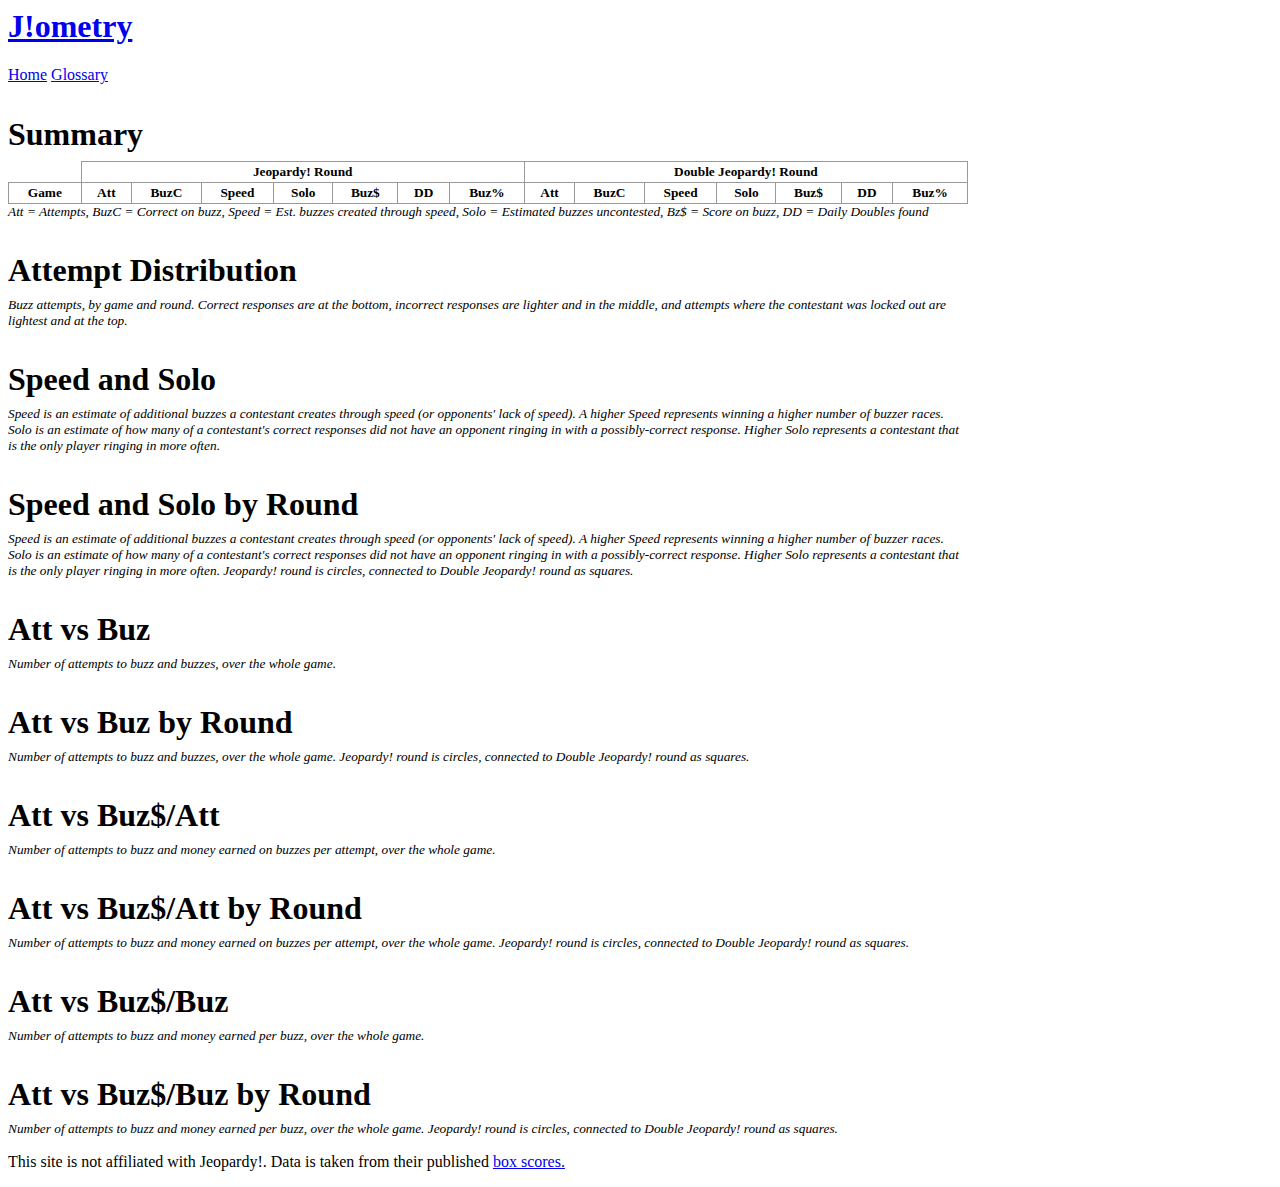
==== contestant.html @ 62208f80 "Change some graphs" ====
<html>
    <head>
        <title>J!ometry: Daily Jeopardy Visualizations</title>
        <meta charset="utf-8">
        <link rel="stylesheet" href="https://fonts.googleapis.com/css2?family=Roboto">
        <link rel="stylesheet" href="css/site.css"></link>
        <link rel="stylesheet" href="css/season.css"></link>
        <script src="/js/d3/d3.v7.min.js"></script>
        <script src="/js/util/util.v1.js"></script>
        <script src="/js/graphs/full_game_scatter.v1.js"></script>
        <script src="/js/graphs/by_round_scatter.v1.js"></script>
        <script src="/js/util/shared_graph_productiion.v1.js"></script>
    </head>
    <body>
        <h1><a href="index.html">J!ometry</a></h1>
        <div>
            <a href="/index.html">Home</a>&nbsp;<a href="/glossary.html">Glossary</a>
        </div>
        <div class="section">
            <h1><span id="contestant-id"></span> <span id="season-id"></span> Summary</h1>
            <div id="season-contestant-summary">
                <table>
                    <thead>
                        <tr>
                            <th colspan="1" class="empty"></th>
                            <th colspan="7">Jeopardy! Round</th>
                            <th colspan="7">Double Jeopardy! Round</th>
                        </tr>
                        <tr>
                            <th>Game</th>
                            <th>Att</th>
                            <th>BuzC</th>
                            <th>Speed</th>
                            <th>Solo</th>
                            <th>Buz$</th>
                            <th>DD</th>
                            <th>Buz%</th>
                            <th>Att</th>
                            <th>BuzC</th>
                            <th>Speed</th>
                            <th>Solo</th>
                            <th>Buz$</th>
                            <th>DD</th>
                            <th>Buz%</th>
                        </tr>
                    </thead>
                    <tbody></tbody>
                </table>
            </div>
            <div class="graph-description">
                Att = Attempts, BuzC = Correct on buzz,
                Speed = Est. buzzes created through speed, Solo = Estimated buzzes uncontested,
                Bz$ = Score on buzz, DD = Daily Doubles found
            </div>
        </div>
        <div class="section">
            <h1>Attempt Distribution</h1>
            <div class="graph-description">
                Buzz attempts, by game and round. Correct responses are at the bottom, incorrect responses are lighter and
                in the middle, and attempts where the contestant was locked out are lightest and at the top.
            </div>
            <div id="bar-attempts"></div>
        </div>
        <div class="section">
            <h1>Speed and Solo</h1>
            <div class="graph-description">
                Speed is an estimate of additional buzzes a contestant creates through speed (or opponents' lack of speed). A
                higher Speed represents winning a higher number of buzzer races. Solo is an estimate of how many
                of a contestant's correct responses did not have an opponent ringing in with a possibly-correct response.
                Higher Solo represents a contestant that is the only player ringing in more often.
            </div>
            <div id="scatter-speed-solo-game"></div>
        </div>
        <div class="section">
            <h1>Speed and Solo by Round</h1>
            <div class="graph-description">
                Speed is an estimate of additional buzzes a contestant creates through speed (or opponents' lack of speed). A
                higher Speed represents winning a higher number of buzzer races. Solo is an estimate of how many
                of a contestant's correct responses did not have an opponent ringing in with a possibly-correct response.
                Higher Solo represents a contestant that is the only player ringing in more often. Jeopardy! round
                is circles, connected to Double Jeopardy! round as squares.
            </div>
            <div id="scatter-speed-solo-combined"></div>
        </div>
        <div class="section">
            <h1>Att vs Buz</h1>
            <div class="graph-description">
                Number of attempts to buzz and buzzes, over the whole game.
            </div>
            <div id="scatter-att-buzz"></div>
        </div>
        <div class="section">
            <h1>Att vs Buz by Round</h1>
            <div class="graph-description">
                Number of attempts to buzz and buzzes, over the whole game. Jeopardy! round
                is circles, connected to Double Jeopardy! round as squares.
            </div>
            <div id="scatter-att-buzz-by-round"></div>
        </div>
        <div class="section">
            <h1>Att vs Buz$/Att</h1>
            <div class="graph-description">
                Number of attempts to buzz and money earned on buzzes per attempt, over the whole game.
            </div>
            <div id="scatter-att-score-att"></div>
        </div>
        <div class="section">
            <h1>Att vs Buz$/Att by Round</h1>
            <div class="graph-description">
                Number of attempts to buzz and money earned on buzzes per attempt, over the whole game. Jeopardy! round
                is circles, connected to Double Jeopardy! round as squares.
            </div>
            <div id="scatter-att-score-att-by-round"></div>
        </div>
        <div class="section">
            <h1>Att vs Buz$/Buz</h1>
            <div class="graph-description">
                Number of attempts to buzz and money earned per buzz, over the whole game.
            </div>
            <div id="scatter-att-score-buzz"></div>
        </div>
        <div class="section">
            <h1>Att vs Buz$/Buz by Round</h1>
            <div class="graph-description">
                Number of attempts to buzz and money earned per buzz, over the whole game. Jeopardy! round
                is circles, connected to Double Jeopardy! round as squares.
            </div>
            <div id="scatter-att-score-buzz-by-round"></div>
        </div>
        <div id="footer">
            <p>This site is not affiliated with Jeopardy!. Data is taken from their published <a href="https://www.jeopardy.com/jbuzz/news-events/jeopardy-daily-box-scores">box scores.</a></p>
        </div>
        <script type="text/javascript">
            var seasonId = new URLSearchParams(window.location.search).get('season');
            var seasonAverageLabel = "All " + seasonId + " Average";
            var contestantId = new URLSearchParams(window.location.search).get('contestant');
            d3.select("#contestant-id")
                .data([contestantId])
                .text(d => d);
            d3.select("#season-id")
                .data([seasonId])
                .text(d => d);
            d3.csv(csvUrlForSeason(seasonId)).then(function(data) {
                //Baseline for graphs
                var margin = {top: 20, right: 20, bottom: 50, left: 70},
                    width = 960 - margin.left - margin.right,
                    height = 500 - margin.top - margin.bottom;

                //Data transformations
                data.forEach(function(d) {
                    d['Date'] = csvDateParse(d['Date']);
                    d['J! Buzz %'] = 100.0 * d['J! Buzzes'] / d['J! Attempts'];
                    d['DJ! Buzz %'] = 100.0 * d['DJ! Buzzes'] / d['DJ! Attempts'];
                    d['Total Buzz %'] = 100.0 * d['Total Buzz'] / d['Total Attempt'];
                });
                data.forEach(function(d) {
                    d['highlightContestant'] = contestantId === d['Contestant'];
                });

                //Graphics functions
                var highlightColor = '#0072B2';
                var secondaryHighlightColor = '#009E73';
                var colorFunction = function(d) {
                    if (d['highlightContestant']) {
                        return highlightColor;
                    } else {
                        return "black";
                    }
                };
                var opacityFunction = function(d) {
                    if (d['highlightContestant']) {
                        return 1;
                    } else {
                        return 0.1;
                    }
                };
                var labelFunction = function(d) {
                    return "";
                };


                //Summary table
                var summaryData = Array.from(
                    d3.group(d3.filter(data, d => d['highlightContestant']), d => d['Game Id']),
                    ([gameId, gameData]) => ({
                        'Game Id': gameId,
                        'Date': gameData[0]['Date'],
                        'J! Attempts': +gameData[0]['J! Attempts'],
                        'J! Buzzes': +gameData[0]['J! Buzzes'],
                        'J! Correct on Buzz': +gameData[0]['J! Correct on Buzz'],
                        'J! Expected Buzz Difference': +gameData[0]['J! Expected Buzz Difference'],
                        'J! Exp Uncontested': +gameData[0]['J! Exp Uncontested'],
                        'J! Score on Buzz': +gameData[0]['J! Score on Buzz'],
                        'J! DDs found': +gameData[0]['J! DDs found'],
                        'J! Buzz %': +gameData[0]['J! Buzz %'],
                        'DJ! Attempts': +gameData[0]['DJ! Attempts'],
                        'DJ! Buzzes': +gameData[0]['DJ! Buzzes'],
                        'DJ! Correct on Buzz': +gameData[0]['DJ! Correct on Buzz'],
                        'DJ! Expected Buzz Difference': +gameData[0]['DJ! Expected Buzz Difference'],
                        'DJ! Exp Uncontested': +gameData[0]['DJ! Exp Uncontested'],
                        'DJ! Score on Buzz': +gameData[0]['DJ! Score on Buzz'],
                        'DJ! DDs found': +gameData[0]['DJ! DDs found'],
                        'DJ! Buzz %': +gameData[0]['DJ! Buzz %'],
                        'Data': gameData
                    }));
                summaryData.sort(function(a,b) { return a['Game Id'] - b['Game Id']; });

                var contestantAverageLabel = "Average";
                var contestantAverageSummary = {
                    'Game Id': contestantAverageLabel,
                    'J! Attempts': (d3.map(summaryData, cd => (+cd['J! Attempts'])).reduce((a, b) => a + b) / summaryData.length).toFixed(1),
                    'J! Buzzes': (d3.map(summaryData, cd => (+cd['J! Buzzes'])).reduce((a, b) => a + b) / summaryData.length).toFixed(1),
                    'J! Correct on Buzz': (d3.map(summaryData, cd => (+cd['J! Correct on Buzz'])).reduce((a, b) => a + b) / summaryData.length).toFixed(1),
                    'J! Expected Buzz Difference': (d3.map(summaryData, cd => (+cd['J! Expected Buzz Difference'])).reduce((a, b) => a + b) / summaryData.length).toFixed(1),
                    'J! Exp Uncontested': (d3.map(summaryData, cd => (+cd['J! Exp Uncontested'])).reduce((a, b) => a + b) / summaryData.length),
                    'J! Score on Buzz': (d3.map(summaryData, cd => (+cd['J! Score on Buzz'])).reduce((a, b) => a + b) / summaryData.length).toFixed(0),
                    'J! DDs found': (d3.map(summaryData, cd => (+cd['J! DDs found'])).reduce((a, b) => a + b) / summaryData.length).toFixed(1),
                    'J! Buzz %': 100.0 * d3.map(summaryData, cd => (+cd['J! Buzzes'])).reduce((a, b) => a + b) / d3.map(summaryData, cd => (+cd['J! Attempts'])).reduce((a, b) => a + b),
                    'DJ! Attempts': (d3.map(summaryData, cd => (+cd['DJ! Attempts'])).reduce((a, b) => a + b) / summaryData.length).toFixed(1),
                    'DJ! Buzzes': (d3.map(summaryData, cd => (+cd['DJ! Buzzes'])).reduce((a, b) => a + b) / summaryData.length).toFixed(1),
                    'DJ! Correct on Buzz': (d3.map(summaryData, cd => (+cd['DJ! Correct on Buzz'])).reduce((a, b) => a + b) / summaryData.length).toFixed(1),
                    'DJ! Expected Buzz Difference': (d3.map(summaryData, cd => (+cd['DJ! Expected Buzz Difference'])).reduce((a, b) => a + b) / summaryData.length).toFixed(1),
                    'DJ! Exp Uncontested': (d3.map(summaryData, cd => (+cd['DJ! Exp Uncontested'])).reduce((a, b) => a + b) / summaryData.length),
                    'DJ! Score on Buzz': (d3.map(summaryData, cd => (+cd['DJ! Score on Buzz'])).reduce((a, b) => a + b) / summaryData.length).toFixed(0),
                    'DJ! DDs found': (d3.map(summaryData, cd => (+cd['DJ! DDs found'])).reduce((a, b) => a + b) / summaryData.length).toFixed(1),
                    'DJ! Buzz %': 100.0 * d3.map(summaryData, cd => (+cd['DJ! Buzzes'])).reduce((a, b) => a + b) / d3.map(summaryData, cd => (+cd['DJ! Attempts'])).reduce((a, b) => a + b)
                };
                var seasonAverageSummary = {
                    'Game Id': seasonAverageLabel,
                    'J! Attempts': (d3.map(data, cd => (+cd['J! Attempts'])).reduce((a, b) => a + b) / data.length).toFixed(1),
                    'J! Buzzes': (d3.map(data, cd => (+cd['J! Buzzes'])).reduce((a, b) => a + b) / data.length).toFixed(1),
                    'J! Correct on Buzz': (d3.map(data, cd => (+cd['J! Correct on Buzz'])).reduce((a, b) => a + b) / data.length).toFixed(1),
                    'J! Expected Buzz Difference': (d3.map(data, cd => (+cd['J! Expected Buzz Difference'])).reduce((a, b) => a + b) / data.length).toFixed(1),
                    'J! Exp Uncontested': (d3.map(data, cd => (+cd['J! Exp Uncontested'])).reduce((a, b) => a + b) / data.length),
                    'J! Score on Buzz': (d3.map(data, cd => (+cd['J! Score on Buzz'])).reduce((a, b) => a + b) / data.length).toFixed(0),
                    'J! DDs found': (d3.map(data, cd => (+cd['J! DDs found'])).reduce((a, b) => a + b) / data.length).toFixed(1),
                    'J! Buzz %': 100.0 * d3.map(data, cd => (+cd['J! Buzzes'])).reduce((a, b) => a + b) / d3.map(data, cd => (+cd['J! Attempts'])).reduce((a, b) => a + b),
                    'DJ! Attempts': (d3.map(data, cd => (+cd['DJ! Attempts'])).reduce((a, b) => a + b) / data.length).toFixed(1),
                    'DJ! Buzzes': (d3.map(data, cd => (+cd['DJ! Buzzes'])).reduce((a, b) => a + b) / data.length).toFixed(1),
                    'DJ! Correct on Buzz': (d3.map(data, cd => (+cd['DJ! Correct on Buzz'])).reduce((a, b) => a + b) / data.length).toFixed(1),
                    'DJ! Expected Buzz Difference': (d3.map(data, cd => (+cd['DJ! Expected Buzz Difference'])).reduce((a, b) => a + b) / data.length).toFixed(1),
                    'DJ! Exp Uncontested': (d3.map(data, cd => (+cd['DJ! Exp Uncontested'])).reduce((a, b) => a + b) / data.length),
                    'DJ! Score on Buzz': (d3.map(data, cd => (+cd['DJ! Score on Buzz'])).reduce((a, b) => a + b) / data.length).toFixed(0),
                    'DJ! DDs found': (d3.map(data, cd => (+cd['DJ! DDs found'])).reduce((a, b) => a + b) / data.length).toFixed(1),
                    'DJ! Buzz %': 100.0 * d3.map(data, cd => (+cd['DJ! Buzzes'])).reduce((a, b) => a + b) / d3.map(data, cd => (+cd['DJ! Attempts'])).reduce((a, b) => a + b)
                };

                var summaryDataWithAverage = summaryData.concat([contestantAverageSummary, seasonAverageSummary]);

                var summaryTr = d3.select("#season-contestant-summary table tbody")
                    .selectAll("tr")
                    .data(summaryDataWithAverage)
                    .enter()
                    .append("tr");
                summaryTr.selectAll("td")
                    .data(function(d,i) {
                        return [
                            (d['Game Id'] === contestantAverageLabel || d['Game Id'] === seasonAverageLabel) ? d['Game Id'] : '<a href="game.html?season=' + seasonId + '&game_id=' + d['Game Id'] + '">#' + d['Game Id'] + '</a>&nbsp;' + dateFormat(d['Date']),
                            d['J! Attempts'],
                            d['J! Correct on Buzz'],
                            (+d['J! Expected Buzz Difference'] > 0 ? "+" : "") + (+d['J! Expected Buzz Difference']).toFixed(1),
                            (+d['J! Exp Uncontested']).toFixed(1),
                            d['J! Score on Buzz'],
                            d['J! DDs found'],
                            d['J! Buzz %'].toFixed(1),
                            d['DJ! Attempts'],
                            d['DJ! Correct on Buzz'],
                            (+d['DJ! Expected Buzz Difference'] > 0 ? "+" : "") + (+d['DJ! Expected Buzz Difference']).toFixed(1),
                            (+d['DJ! Exp Uncontested']).toFixed(1),
                            d['DJ! Score on Buzz'],
                            d['DJ! DDs found'],
                            d['DJ! Buzz %'].toFixed(1)
                        ];
                    })
                    .enter()
                    .append("td")
                    .html(d => d);

                renderSharedGraphs(data,
                    colorFunction, opacityFunction, labelFunction,
                    [contestantId], highlightColor,
                    width, height, margin);


                //Attempt Distribution
                var summaryColorFunction = function(d) {
                    if (d['Game Id'] === contestantAverageLabel) {
                        return secondaryHighlightColor;
                    } else if (d['Game Id'] === seasonAverageLabel) {
                        return "black";
                    } else {
                        return highlightColor;
                    }
                }

                svg = d3.select("#bar-attempts").append("svg")
                                .attr("width", width + margin.left + margin.right)
                                .attr("height", height + margin.top + margin.bottom)
                            .append("g")
                            .attr("transform",
                                "translate(" + margin.left + "," + margin.top + ")");
                var x = d3.scaleBand()
                    .domain(['J!', 'DJ!'])
                    .range([0, width])
                    .padding([0.2]);
                var y = d3.scaleLinear().range([height, 0]);
                y.domain([0, 30]);
                svg.append("g")
                    .attr("transform", "translate(0," + height + ")")
                    .call(d3.axisBottom(x).tickSize(0));
                svg.append("g")
                    .call(d3.axisLeft(y));
                svg.append("text")
                    .attr("transform", "rotate(-90)")
                    .attr("y", 0 - margin.left)
                    .attr("x",0 - (height / 2))
                    .attr("dy", "1em")
                    .style("text-anchor", "middle")
                    .text("Correct");  

                var xSubgroup = d3.scaleBand()
                    .domain(d3.map(summaryDataWithAverage, d => d['Game Id']))
                    .range([0, x.bandwidth()])
                    .padding([0.05]);

                var jG = svg.append('g')
                    .attr("transform", function(d) { return "translate(" + x('J!') + ",0)"; });
                var jGCorrectG = jG.append('g');
                var jGIncorrectG = jG.append('g');
                var jGLockedG = jG.append('g');
                jGCorrectG.selectAll('rect')
                    .data(summaryDataWithAverage)
                    .enter()
                    .append('rect')
                    .attr('x', function(d) { return xSubgroup(d['Game Id']); })
                    .attr('y', function(d) { return y(d['J! Correct on Buzz']); })
                    .attr("width", xSubgroup.bandwidth())
                    .attr("height", function(d) { return height - y(d['J! Correct on Buzz']); })
                    .attr("fill", summaryColorFunction);
                jGIncorrectG.selectAll('rect')
                    .data(summaryDataWithAverage)
                    .enter()
                    .append('rect')
                    .attr('x', function(d) { return xSubgroup(d['Game Id']); })
                    .attr('y', function(d) { return y(d['J! Buzzes']); })
                    .attr("width", xSubgroup.bandwidth())
                    .attr("height", function(d) { return height - y(d['J! Buzzes'] - d['J! Correct on Buzz']); })
                    .attr("fill", summaryColorFunction)
                    .attr("opacity", 0.7);
                jGLockedG.selectAll('rect')
                    .data(summaryDataWithAverage)
                    .enter()
                    .append('rect')
                    .attr('x', function(d) { return xSubgroup(d['Game Id']); })
                    .attr('y', function(d) { return y(d['J! Attempts']); })
                    .attr("width", xSubgroup.bandwidth())
                    .attr("height", function(d) { return height - y(d['J! Attempts'] - d['J! Buzzes']); })
                    .attr("fill", summaryColorFunction)
                    .attr("opacity", 0.3);
                jG.selectAll('text')
                    .data(summaryDataWithAverage)
                    .enter()
                    .append('text')
                    .attr('x', function(d) { return xSubgroup(d['Game Id']) + 5; })
                    .attr('y', function(d) { return y(d['J! Attempts']); })
                    .attr('transform', function(d) { return 'rotate(-45, ' + (xSubgroup(d['Game Id']) + 5) + ',' + y(d['J! Attempts']) + ')'; })
                    .text(d => ((d['Game Id'] === contestantAverageLabel || d['Game Id'] === seasonAverageLabel) ? '' : '#') + d['Game Id']);

                var djG = svg.append('g')
                    .attr("transform", function(d) { return "translate(" + x('DJ!') + ",0)"; });
                var djGCorrectG = djG.append('g');
                var djGIncorrectG = djG.append('g');
                var djGLockedG = djG.append('g');
                djGCorrectG.selectAll('rect')
                    .data(summaryDataWithAverage)
                    .enter()
                    .append('rect')
                    .attr('x', function(d) { return xSubgroup(d['Game Id']); })
                    .attr('y', function(d) { return y(d['DJ! Correct on Buzz']); })
                    .attr("width", xSubgroup.bandwidth())
                    .attr("height", function(d) { return height - y(d['DJ! Correct on Buzz']); })
                    .attr("fill", summaryColorFunction);
                djGIncorrectG.selectAll('rect')
                    .data(summaryDataWithAverage)
                    .enter()
                    .append('rect')
                    .attr('x', function(d) { return xSubgroup(d['Game Id']); })
                    .attr('y', function(d) { return y(d['DJ! Buzzes']); })
                    .attr("width", xSubgroup.bandwidth())
                    .attr("height", function(d) { return height - y(d['DJ! Buzzes'] - d['DJ! Correct on Buzz']); })
                    .attr("fill", summaryColorFunction)
                    .attr("opacity", 0.7);
                djGLockedG.selectAll('rect')
                    .data(summaryDataWithAverage)
                    .enter()
                    .append('rect')
                    .attr('x', function(d) { return xSubgroup(d['Game Id']); })
                    .attr('y', function(d) { return y(d['DJ! Attempts']); })
                    .attr("width", xSubgroup.bandwidth())
                    .attr("height", function(d) { return height - y(d['DJ! Attempts'] - d['DJ! Buzzes']); })
                    .attr("fill", summaryColorFunction)
                    .attr("opacity", 0.3);
                djG.selectAll('text')
                    .data(summaryDataWithAverage)
                    .enter()
                    .append('text')
                    .attr('x', function(d) { return xSubgroup(d['Game Id']) + 5; })
                    .attr('y', function(d) { return y(d['DJ! Attempts']); })
                    .attr('transform', function(d) { return 'rotate(-45, ' + (xSubgroup(d['Game Id']) + 5) + ',' + y(d['DJ! Attempts']) + ')'; })
                    .text(d => ((d['Game Id'] === contestantAverageLabel || d['Game Id'] === seasonAverageLabel) ? '' : '#') + d['Game Id']);


            });
        </script>
    </body>
</html>
---- css/season.css ----
.section h1 {
    margin-top: 1em;
    margin-bottom: 0.25em;
}

.section .graph-description {
    font-size: smaller;
    font-style: italic;
    max-width: 960px;
}

#season-contestant-summary table {
    width: 960px;
    border-collapse: collapse;
    font-size: smaller;
}

#season-contestant-summary table th, #season-contestant-summary table td {
    padding: 2px 8px;
    border: 1px solid #999999;
}

#season-contestant-summary table th.empty {
    border: 0;
}

#season-contestant-summary table td {
    text-align: right;
}

#season-contestant-summary table td:first-child {
    text-align: left;
    width: 20%;
}
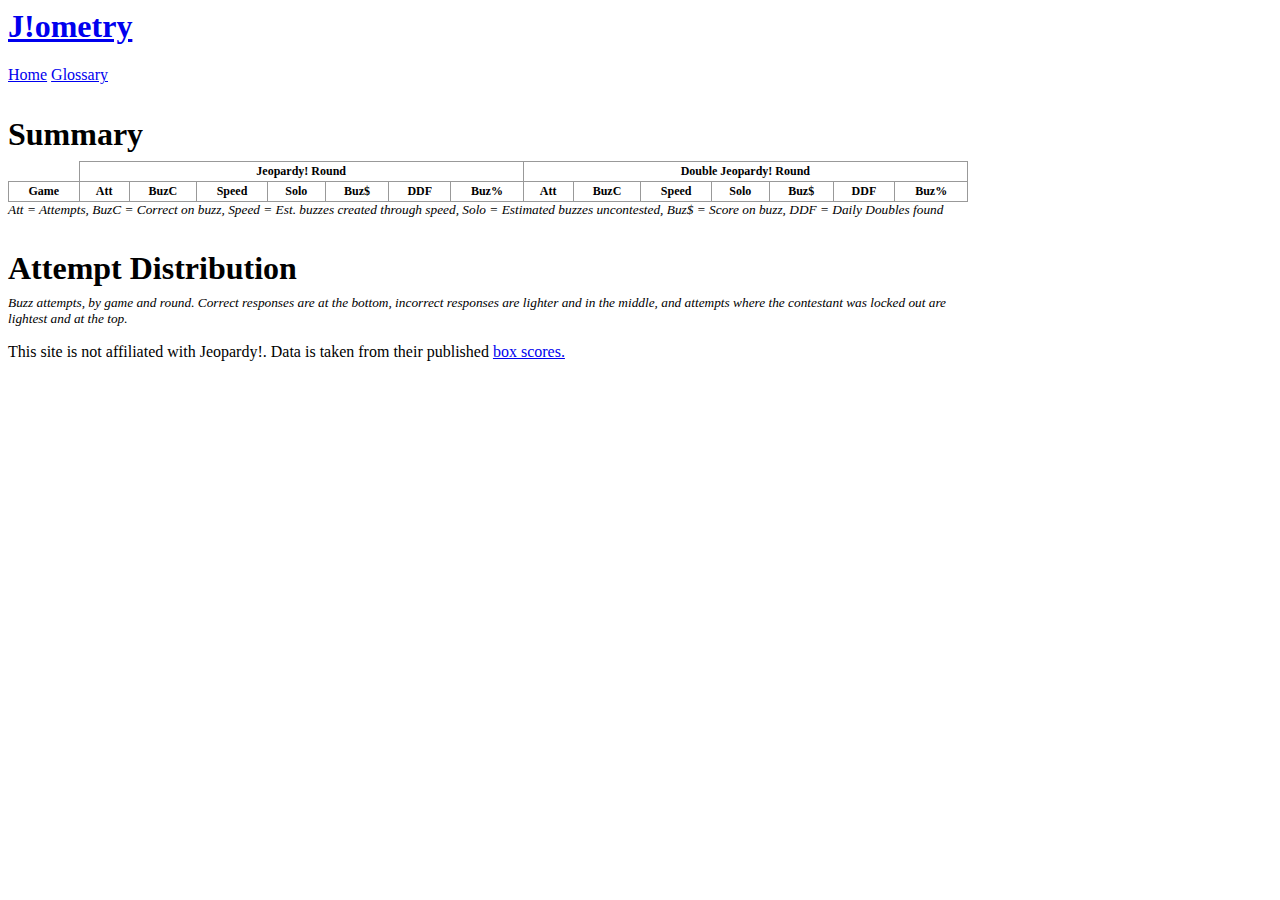
==== commit 362a3ef5: "Fix captioning of table metrics" ====
--- a/contestant.html
+++ b/contestant.html
@@ -9,7 +9,7 @@
         <script src="/js/util/util.v1.js"></script>
         <script src="/js/graphs/full_game_scatter.v1.js"></script>
         <script src="/js/graphs/by_round_scatter.v1.js"></script>
-        <script src="/js/util/shared_graph_productiion.v1.js"></script>
+        <script src="/js/util/shared_graph_production.v2.js"></script>
     </head>
     <body>
         <h1><a href="index.html">J!ometry</a></h1>
@@ -33,14 +33,14 @@
                             <th>Speed</th>
                             <th>Solo</th>
                             <th>Buz$</th>
-                            <th>DD</th>
+                            <th>DDF</th>
                             <th>Buz%</th>
                             <th>Att</th>
                             <th>BuzC</th>
                             <th>Speed</th>
                             <th>Solo</th>
                             <th>Buz$</th>
-                            <th>DD</th>
+                            <th>DDF</th>
                             <th>Buz%</th>
                         </tr>
                     </thead>
@@ -50,7 +50,7 @@
             <div class="graph-description">
                 Att = Attempts, BuzC = Correct on buzz,
                 Speed = Est. buzzes created through speed, Solo = Estimated buzzes uncontested,
-                Bz$ = Score on buzz, DD = Daily Doubles found
+                Buz$ = Score on buzz, DDF = Daily Doubles found
             </div>
         </div>
         <div class="section">
@@ -61,72 +61,13 @@
             </div>
             <div id="bar-attempts"></div>
         </div>
-        <div class="section">
-            <h1>Speed and Solo</h1>
-            <div class="graph-description">
-                Speed is an estimate of additional buzzes a contestant creates through speed (or opponents' lack of speed). A
-                higher Speed represents winning a higher number of buzzer races. Solo is an estimate of how many
-                of a contestant's correct responses did not have an opponent ringing in with a possibly-correct response.
-                Higher Solo represents a contestant that is the only player ringing in more often.
-            </div>
-            <div id="scatter-speed-solo-game"></div>
-        </div>
-        <div class="section">
-            <h1>Speed and Solo by Round</h1>
-            <div class="graph-description">
-                Speed is an estimate of additional buzzes a contestant creates through speed (or opponents' lack of speed). A
-                higher Speed represents winning a higher number of buzzer races. Solo is an estimate of how many
-                of a contestant's correct responses did not have an opponent ringing in with a possibly-correct response.
-                Higher Solo represents a contestant that is the only player ringing in more often. Jeopardy! round
-                is circles, connected to Double Jeopardy! round as squares.
-            </div>
-            <div id="scatter-speed-solo-combined"></div>
-        </div>
-        <div class="section">
-            <h1>Att vs Buz</h1>
-            <div class="graph-description">
-                Number of attempts to buzz and buzzes, over the whole game.
-            </div>
-            <div id="scatter-att-buzz"></div>
-        </div>
-        <div class="section">
-            <h1>Att vs Buz by Round</h1>
-            <div class="graph-description">
-                Number of attempts to buzz and buzzes, over the whole game. Jeopardy! round
-                is circles, connected to Double Jeopardy! round as squares.
-            </div>
-            <div id="scatter-att-buzz-by-round"></div>
-        </div>
-        <div class="section">
-            <h1>Att vs Buz$/Att</h1>
-            <div class="graph-description">
-                Number of attempts to buzz and money earned on buzzes per attempt, over the whole game.
-            </div>
-            <div id="scatter-att-score-att"></div>
-        </div>
-        <div class="section">
-            <h1>Att vs Buz$/Att by Round</h1>
-            <div class="graph-description">
-                Number of attempts to buzz and money earned on buzzes per attempt, over the whole game. Jeopardy! round
-                is circles, connected to Double Jeopardy! round as squares.
-            </div>
-            <div id="scatter-att-score-att-by-round"></div>
-        </div>
-        <div class="section">
-            <h1>Att vs Buz$/Buz</h1>
-            <div class="graph-description">
-                Number of attempts to buzz and money earned per buzz, over the whole game.
-            </div>
-            <div id="scatter-att-score-buzz"></div>
-        </div>
-        <div class="section">
-            <h1>Att vs Buz$/Buz by Round</h1>
-            <div class="graph-description">
-                Number of attempts to buzz and money earned per buzz, over the whole game. Jeopardy! round
-                is circles, connected to Double Jeopardy! round as squares.
-            </div>
-            <div id="scatter-att-score-buzz-by-round"></div>
-        </div>
+        <div class="section" id="section-speed-solo"></div>
+        <div class="section" id="section-att-exp-buz"></div>
+        <div class="section" id="section-exp-buz-buz"></div>
+        <div class="section" id="section-exp-buz-buz-score"></div>
+        <div class="section" id="section-exp-buz-buz-score-per-buz"></div>
+        <div class="section" id="section-exp-buz-speed"></div>
+        <div class="section" id="section-exp-buz-solo"></div>
         <div id="footer">
             <p>This site is not affiliated with Jeopardy!. Data is taken from their published <a href="https://www.jeopardy.com/jbuzz/news-events/jeopardy-daily-box-scores">box scores.</a></p>
         </div>
@@ -149,9 +90,9 @@
                 //Data transformations
                 data.forEach(function(d) {
                     d['Date'] = csvDateParse(d['Date']);
-                    d['J! Buzz %'] = 100.0 * d['J! Buzzes'] / d['J! Attempts'];
-                    d['DJ! Buzz %'] = 100.0 * d['DJ! Buzzes'] / d['DJ! Attempts'];
-                    d['Total Buzz %'] = 100.0 * d['Total Buzz'] / d['Total Attempt'];
+                    d['JBuz%'] = 100.0 * d['JBuz'] / d['JAtt'];
+                    d['DJBuz%'] = 100.0 * d['DJBuz'] / d['DJAtt'];
+                    d['Buz%'] = 100.0 * d['Buz'] / d['Att'];
                 });
                 data.forEach(function(d) {
                     d['highlightContestant'] = contestantId === d['Contestant'];
@@ -185,22 +126,22 @@
                     ([gameId, gameData]) => ({
                         'Game Id': gameId,
                         'Date': gameData[0]['Date'],
-                        'J! Attempts': +gameData[0]['J! Attempts'],
-                        'J! Buzzes': +gameData[0]['J! Buzzes'],
-                        'J! Correct on Buzz': +gameData[0]['J! Correct on Buzz'],
-                        'J! Expected Buzz Difference': +gameData[0]['J! Expected Buzz Difference'],
-                        'J! Exp Uncontested': +gameData[0]['J! Exp Uncontested'],
-                        'J! Score on Buzz': +gameData[0]['J! Score on Buzz'],
-                        'J! DDs found': +gameData[0]['J! DDs found'],
-                        'J! Buzz %': +gameData[0]['J! Buzz %'],
-                        'DJ! Attempts': +gameData[0]['DJ! Attempts'],
-                        'DJ! Buzzes': +gameData[0]['DJ! Buzzes'],
-                        'DJ! Correct on Buzz': +gameData[0]['DJ! Correct on Buzz'],
-                        'DJ! Expected Buzz Difference': +gameData[0]['DJ! Expected Buzz Difference'],
-                        'DJ! Exp Uncontested': +gameData[0]['DJ! Exp Uncontested'],
-                        'DJ! Score on Buzz': +gameData[0]['DJ! Score on Buzz'],
-                        'DJ! DDs found': +gameData[0]['DJ! DDs found'],
-                        'DJ! Buzz %': +gameData[0]['DJ! Buzz %'],
+                        'JAtt': +gameData[0]['JAtt'],
+                        'JBuz': +gameData[0]['JBuz'],
+                        'JBuzC': +gameData[0]['JBuzC'],
+                        'JSpeed': +gameData[0]['JSpeed'],
+                        'JSolo': +gameData[0]['JSolo'],
+                        'JBuz$': +gameData[0]['JBuz$'],
+                        'JDDF': +gameData[0]['JDDF'],
+                        'JBuz%': +gameData[0]['JBuz%'],
+                        'DJAtt': +gameData[0]['DJAtt'],
+                        'DJBuz': +gameData[0]['DJBuz'],
+                        'DJBuzC': +gameData[0]['DJBuzC'],
+                        'DJSpeed': +gameData[0]['DJSpeed'],
+                        'DJSolo': +gameData[0]['DJSolo'],
+                        'DJBuz$': +gameData[0]['DJBuz$'],
+                        'DJDDF': +gameData[0]['DJDDF'],
+                        'DJBuz%': +gameData[0]['DJBuz%'],
                         'Data': gameData
                     }));
                 summaryData.sort(function(a,b) { return a['Game Id'] - b['Game Id']; });
@@ -208,41 +149,41 @@
                 var contestantAverageLabel = "Average";
                 var contestantAverageSummary = {
                     'Game Id': contestantAverageLabel,
-                    'J! Attempts': (d3.map(summaryData, cd => (+cd['J! Attempts'])).reduce((a, b) => a + b) / summaryData.length).toFixed(1),
-                    'J! Buzzes': (d3.map(summaryData, cd => (+cd['J! Buzzes'])).reduce((a, b) => a + b) / summaryData.length).toFixed(1),
-                    'J! Correct on Buzz': (d3.map(summaryData, cd => (+cd['J! Correct on Buzz'])).reduce((a, b) => a + b) / summaryData.length).toFixed(1),
-                    'J! Expected Buzz Difference': (d3.map(summaryData, cd => (+cd['J! Expected Buzz Difference'])).reduce((a, b) => a + b) / summaryData.length).toFixed(1),
-                    'J! Exp Uncontested': (d3.map(summaryData, cd => (+cd['J! Exp Uncontested'])).reduce((a, b) => a + b) / summaryData.length),
-                    'J! Score on Buzz': (d3.map(summaryData, cd => (+cd['J! Score on Buzz'])).reduce((a, b) => a + b) / summaryData.length).toFixed(0),
-                    'J! DDs found': (d3.map(summaryData, cd => (+cd['J! DDs found'])).reduce((a, b) => a + b) / summaryData.length).toFixed(1),
-                    'J! Buzz %': 100.0 * d3.map(summaryData, cd => (+cd['J! Buzzes'])).reduce((a, b) => a + b) / d3.map(summaryData, cd => (+cd['J! Attempts'])).reduce((a, b) => a + b),
-                    'DJ! Attempts': (d3.map(summaryData, cd => (+cd['DJ! Attempts'])).reduce((a, b) => a + b) / summaryData.length).toFixed(1),
-                    'DJ! Buzzes': (d3.map(summaryData, cd => (+cd['DJ! Buzzes'])).reduce((a, b) => a + b) / summaryData.length).toFixed(1),
-                    'DJ! Correct on Buzz': (d3.map(summaryData, cd => (+cd['DJ! Correct on Buzz'])).reduce((a, b) => a + b) / summaryData.length).toFixed(1),
-                    'DJ! Expected Buzz Difference': (d3.map(summaryData, cd => (+cd['DJ! Expected Buzz Difference'])).reduce((a, b) => a + b) / summaryData.length).toFixed(1),
-                    'DJ! Exp Uncontested': (d3.map(summaryData, cd => (+cd['DJ! Exp Uncontested'])).reduce((a, b) => a + b) / summaryData.length),
-                    'DJ! Score on Buzz': (d3.map(summaryData, cd => (+cd['DJ! Score on Buzz'])).reduce((a, b) => a + b) / summaryData.length).toFixed(0),
-                    'DJ! DDs found': (d3.map(summaryData, cd => (+cd['DJ! DDs found'])).reduce((a, b) => a + b) / summaryData.length).toFixed(1),
-                    'DJ! Buzz %': 100.0 * d3.map(summaryData, cd => (+cd['DJ! Buzzes'])).reduce((a, b) => a + b) / d3.map(summaryData, cd => (+cd['DJ! Attempts'])).reduce((a, b) => a + b)
+                    'JAtt': (d3.map(summaryData, cd => (+cd['JAtt'])).reduce((a, b) => a + b) / summaryData.length).toFixed(1),
+                    'JBuz': (d3.map(summaryData, cd => (+cd['JBuz'])).reduce((a, b) => a + b) / summaryData.length).toFixed(1),
+                    'JBuzC': (d3.map(summaryData, cd => (+cd['JBuzC'])).reduce((a, b) => a + b) / summaryData.length).toFixed(1),
+                    'JSpeed': (d3.map(summaryData, cd => (+cd['JSpeed'])).reduce((a, b) => a + b) / summaryData.length).toFixed(1),
+                    'JSolo': (d3.map(summaryData, cd => (+cd['JSolo'])).reduce((a, b) => a + b) / summaryData.length),
+                    'JBuz$': (d3.map(summaryData, cd => (+cd['JBuz$'])).reduce((a, b) => a + b) / summaryData.length).toFixed(0),
+                    'JDDF': (d3.map(summaryData, cd => (+cd['JDDF'])).reduce((a, b) => a + b) / summaryData.length).toFixed(1),
+                    'JBuz%': 100.0 * d3.map(summaryData, cd => (+cd['JBuz'])).reduce((a, b) => a + b) / d3.map(summaryData, cd => (+cd['JAtt'])).reduce((a, b) => a + b),
+                    'DJAtt': (d3.map(summaryData, cd => (+cd['DJAtt'])).reduce((a, b) => a + b) / summaryData.length).toFixed(1),
+                    'DJBuz': (d3.map(summaryData, cd => (+cd['DJBuz'])).reduce((a, b) => a + b) / summaryData.length).toFixed(1),
+                    'DJBuzC': (d3.map(summaryData, cd => (+cd['DJBuzC'])).reduce((a, b) => a + b) / summaryData.length).toFixed(1),
+                    'DJSpeed': (d3.map(summaryData, cd => (+cd['DJSpeed'])).reduce((a, b) => a + b) / summaryData.length).toFixed(1),
+                    'DJSolo': (d3.map(summaryData, cd => (+cd['DJSolo'])).reduce((a, b) => a + b) / summaryData.length),
+                    'DJBuz$': (d3.map(summaryData, cd => (+cd['DJBuz$'])).reduce((a, b) => a + b) / summaryData.length).toFixed(0),
+                    'DJDDF': (d3.map(summaryData, cd => (+cd['DJDDF'])).reduce((a, b) => a + b) / summaryData.length).toFixed(1),
+                    'DJBuz%': 100.0 * d3.map(summaryData, cd => (+cd['DJBuz'])).reduce((a, b) => a + b) / d3.map(summaryData, cd => (+cd['DJAtt'])).reduce((a, b) => a + b)
                 };
                 var seasonAverageSummary = {
                     'Game Id': seasonAverageLabel,
-                    'J! Attempts': (d3.map(data, cd => (+cd['J! Attempts'])).reduce((a, b) => a + b) / data.length).toFixed(1),
-                    'J! Buzzes': (d3.map(data, cd => (+cd['J! Buzzes'])).reduce((a, b) => a + b) / data.length).toFixed(1),
-                    'J! Correct on Buzz': (d3.map(data, cd => (+cd['J! Correct on Buzz'])).reduce((a, b) => a + b) / data.length).toFixed(1),
-                    'J! Expected Buzz Difference': (d3.map(data, cd => (+cd['J! Expected Buzz Difference'])).reduce((a, b) => a + b) / data.length).toFixed(1),
-                    'J! Exp Uncontested': (d3.map(data, cd => (+cd['J! Exp Uncontested'])).reduce((a, b) => a + b) / data.length),
-                    'J! Score on Buzz': (d3.map(data, cd => (+cd['J! Score on Buzz'])).reduce((a, b) => a + b) / data.length).toFixed(0),
-                    'J! DDs found': (d3.map(data, cd => (+cd['J! DDs found'])).reduce((a, b) => a + b) / data.length).toFixed(1),
-                    'J! Buzz %': 100.0 * d3.map(data, cd => (+cd['J! Buzzes'])).reduce((a, b) => a + b) / d3.map(data, cd => (+cd['J! Attempts'])).reduce((a, b) => a + b),
-                    'DJ! Attempts': (d3.map(data, cd => (+cd['DJ! Attempts'])).reduce((a, b) => a + b) / data.length).toFixed(1),
-                    'DJ! Buzzes': (d3.map(data, cd => (+cd['DJ! Buzzes'])).reduce((a, b) => a + b) / data.length).toFixed(1),
-                    'DJ! Correct on Buzz': (d3.map(data, cd => (+cd['DJ! Correct on Buzz'])).reduce((a, b) => a + b) / data.length).toFixed(1),
-                    'DJ! Expected Buzz Difference': (d3.map(data, cd => (+cd['DJ! Expected Buzz Difference'])).reduce((a, b) => a + b) / data.length).toFixed(1),
-                    'DJ! Exp Uncontested': (d3.map(data, cd => (+cd['DJ! Exp Uncontested'])).reduce((a, b) => a + b) / data.length),
-                    'DJ! Score on Buzz': (d3.map(data, cd => (+cd['DJ! Score on Buzz'])).reduce((a, b) => a + b) / data.length).toFixed(0),
-                    'DJ! DDs found': (d3.map(data, cd => (+cd['DJ! DDs found'])).reduce((a, b) => a + b) / data.length).toFixed(1),
-                    'DJ! Buzz %': 100.0 * d3.map(data, cd => (+cd['DJ! Buzzes'])).reduce((a, b) => a + b) / d3.map(data, cd => (+cd['DJ! Attempts'])).reduce((a, b) => a + b)
+                    'JAtt': (d3.map(data, cd => (+cd['JAtt'])).reduce((a, b) => a + b) / data.length).toFixed(1),
+                    'JBuz': (d3.map(data, cd => (+cd['JBuz'])).reduce((a, b) => a + b) / data.length).toFixed(1),
+                    'JBuzC': (d3.map(data, cd => (+cd['JBuzC'])).reduce((a, b) => a + b) / data.length).toFixed(1),
+                    'JSpeed': (d3.map(data, cd => (+cd['JSpeed'])).reduce((a, b) => a + b) / data.length).toFixed(1),
+                    'JSolo': (d3.map(data, cd => (+cd['JSolo'])).reduce((a, b) => a + b) / data.length),
+                    'JBuz$': (d3.map(data, cd => (+cd['JBuz$'])).reduce((a, b) => a + b) / data.length).toFixed(0),
+                    'JDDF': (d3.map(data, cd => (+cd['JDDF'])).reduce((a, b) => a + b) / data.length).toFixed(1),
+                    'JBuz%': 100.0 * d3.map(data, cd => (+cd['JBuz'])).reduce((a, b) => a + b) / d3.map(data, cd => (+cd['JAtt'])).reduce((a, b) => a + b),
+                    'DJAtt': (d3.map(data, cd => (+cd['DJAtt'])).reduce((a, b) => a + b) / data.length).toFixed(1),
+                    'DJBuz': (d3.map(data, cd => (+cd['DJBuz'])).reduce((a, b) => a + b) / data.length).toFixed(1),
+                    'DJBuzC': (d3.map(data, cd => (+cd['DJBuzC'])).reduce((a, b) => a + b) / data.length).toFixed(1),
+                    'DJSpeed': (d3.map(data, cd => (+cd['DJSpeed'])).reduce((a, b) => a + b) / data.length).toFixed(1),
+                    'DJSolo': (d3.map(data, cd => (+cd['DJSolo'])).reduce((a, b) => a + b) / data.length),
+                    'DJBuz$': (d3.map(data, cd => (+cd['DJBuz$'])).reduce((a, b) => a + b) / data.length).toFixed(0),
+                    'DJDDF': (d3.map(data, cd => (+cd['DJDDF'])).reduce((a, b) => a + b) / data.length).toFixed(1),
+                    'DJBuz%': 100.0 * d3.map(data, cd => (+cd['DJBuz'])).reduce((a, b) => a + b) / d3.map(data, cd => (+cd['DJAtt'])).reduce((a, b) => a + b)
                 };
 
                 var summaryDataWithAverage = summaryData.concat([contestantAverageSummary, seasonAverageSummary]);
@@ -256,20 +197,20 @@
                     .data(function(d,i) {
                         return [
                             (d['Game Id'] === contestantAverageLabel || d['Game Id'] === seasonAverageLabel) ? d['Game Id'] : '<a href="game.html?season=' + seasonId + '&game_id=' + d['Game Id'] + '">#' + d['Game Id'] + '</a>&nbsp;' + dateFormat(d['Date']),
-                            d['J! Attempts'],
-                            d['J! Correct on Buzz'],
-                            (+d['J! Expected Buzz Difference'] > 0 ? "+" : "") + (+d['J! Expected Buzz Difference']).toFixed(1),
-                            (+d['J! Exp Uncontested']).toFixed(1),
-                            d['J! Score on Buzz'],
-                            d['J! DDs found'],
-                            d['J! Buzz %'].toFixed(1),
-                            d['DJ! Attempts'],
-                            d['DJ! Correct on Buzz'],
-                            (+d['DJ! Expected Buzz Difference'] > 0 ? "+" : "") + (+d['DJ! Expected Buzz Difference']).toFixed(1),
-                            (+d['DJ! Exp Uncontested']).toFixed(1),
-                            d['DJ! Score on Buzz'],
-                            d['DJ! DDs found'],
-                            d['DJ! Buzz %'].toFixed(1)
+                            d['JAtt'],
+                            d['JBuzC'],
+                            (+d['JSpeed'] > 0 ? "+" : "") + (+d['JSpeed']).toFixed(1),
+                            (+d['JSolo']).toFixed(1),
+                            d['JBuz$'],
+                            d['JDDF'],
+                            d['JBuz%'].toFixed(1),
+                            d['DJAtt'],
+                            d['DJBuzC'],
+                            (+d['DJSpeed'] > 0 ? "+" : "") + (+d['DJSpeed']).toFixed(1),
+                            (+d['DJSolo']).toFixed(1),
+                            d['DJBuz$'],
+                            d['DJDDF'],
+                            d['DJBuz%'].toFixed(1)
                         ];
                     })
                     .enter()
@@ -333,18 +274,18 @@
                     .enter()
                     .append('rect')
                     .attr('x', function(d) { return xSubgroup(d['Game Id']); })
-                    .attr('y', function(d) { return y(d['J! Correct on Buzz']); })
-                    .attr("width", xSubgroup.bandwidth())
-                    .attr("height", function(d) { return height - y(d['J! Correct on Buzz']); })
+                    .attr('y', function(d) { return y(d['JBuzC']); })
+                    .attr("width", xSubgroup.bandwidth())
+                    .attr("height", function(d) { return height - y(d['JBuzC']); })
                     .attr("fill", summaryColorFunction);
                 jGIncorrectG.selectAll('rect')
                     .data(summaryDataWithAverage)
                     .enter()
                     .append('rect')
                     .attr('x', function(d) { return xSubgroup(d['Game Id']); })
-                    .attr('y', function(d) { return y(d['J! Buzzes']); })
-                    .attr("width", xSubgroup.bandwidth())
-                    .attr("height", function(d) { return height - y(d['J! Buzzes'] - d['J! Correct on Buzz']); })
+                    .attr('y', function(d) { return y(d['JBuz']); })
+                    .attr("width", xSubgroup.bandwidth())
+                    .attr("height", function(d) { return height - y(d['JBuz'] - d['JBuzC']); })
                     .attr("fill", summaryColorFunction)
                     .attr("opacity", 0.7);
                 jGLockedG.selectAll('rect')
@@ -352,9 +293,9 @@
                     .enter()
                     .append('rect')
                     .attr('x', function(d) { return xSubgroup(d['Game Id']); })
-                    .attr('y', function(d) { return y(d['J! Attempts']); })
-                    .attr("width", xSubgroup.bandwidth())
-                    .attr("height", function(d) { return height - y(d['J! Attempts'] - d['J! Buzzes']); })
+                    .attr('y', function(d) { return y(d['JAtt']); })
+                    .attr("width", xSubgroup.bandwidth())
+                    .attr("height", function(d) { return height - y(d['JAtt'] - d['JBuz']); })
                     .attr("fill", summaryColorFunction)
                     .attr("opacity", 0.3);
                 jG.selectAll('text')
@@ -362,8 +303,8 @@
                     .enter()
                     .append('text')
                     .attr('x', function(d) { return xSubgroup(d['Game Id']) + 5; })
-                    .attr('y', function(d) { return y(d['J! Attempts']); })
-                    .attr('transform', function(d) { return 'rotate(-45, ' + (xSubgroup(d['Game Id']) + 5) + ',' + y(d['J! Attempts']) + ')'; })
+                    .attr('y', function(d) { return y(d['JAtt']); })
+                    .attr('transform', function(d) { return 'rotate(-45, ' + (xSubgroup(d['Game Id']) + 5) + ',' + y(d['JAtt']) + ')'; })
                     .text(d => ((d['Game Id'] === contestantAverageLabel || d['Game Id'] === seasonAverageLabel) ? '' : '#') + d['Game Id']);
 
                 var djG = svg.append('g')
@@ -376,18 +317,18 @@
                     .enter()
                     .append('rect')
                     .attr('x', function(d) { return xSubgroup(d['Game Id']); })
-                    .attr('y', function(d) { return y(d['DJ! Correct on Buzz']); })
-                    .attr("width", xSubgroup.bandwidth())
-                    .attr("height", function(d) { return height - y(d['DJ! Correct on Buzz']); })
+                    .attr('y', function(d) { return y(d['DJBuzC']); })
+                    .attr("width", xSubgroup.bandwidth())
+                    .attr("height", function(d) { return height - y(d['DJBuzC']); })
                     .attr("fill", summaryColorFunction);
                 djGIncorrectG.selectAll('rect')
                     .data(summaryDataWithAverage)
                     .enter()
                     .append('rect')
                     .attr('x', function(d) { return xSubgroup(d['Game Id']); })
-                    .attr('y', function(d) { return y(d['DJ! Buzzes']); })
-                    .attr("width", xSubgroup.bandwidth())
-                    .attr("height", function(d) { return height - y(d['DJ! Buzzes'] - d['DJ! Correct on Buzz']); })
+                    .attr('y', function(d) { return y(d['DJBuz']); })
+                    .attr("width", xSubgroup.bandwidth())
+                    .attr("height", function(d) { return height - y(d['DJBuz'] - d['DJBuzC']); })
                     .attr("fill", summaryColorFunction)
                     .attr("opacity", 0.7);
                 djGLockedG.selectAll('rect')
@@ -395,9 +336,9 @@
                     .enter()
                     .append('rect')
                     .attr('x', function(d) { return xSubgroup(d['Game Id']); })
-                    .attr('y', function(d) { return y(d['DJ! Attempts']); })
-                    .attr("width", xSubgroup.bandwidth())
-                    .attr("height", function(d) { return height - y(d['DJ! Attempts'] - d['DJ! Buzzes']); })
+                    .attr('y', function(d) { return y(d['DJAtt']); })
+                    .attr("width", xSubgroup.bandwidth())
+                    .attr("height", function(d) { return height - y(d['DJAtt'] - d['DJBuz']); })
                     .attr("fill", summaryColorFunction)
                     .attr("opacity", 0.3);
                 djG.selectAll('text')
@@ -405,8 +346,8 @@
                     .enter()
                     .append('text')
                     .attr('x', function(d) { return xSubgroup(d['Game Id']) + 5; })
-                    .attr('y', function(d) { return y(d['DJ! Attempts']); })
-                    .attr('transform', function(d) { return 'rotate(-45, ' + (xSubgroup(d['Game Id']) + 5) + ',' + y(d['DJ! Attempts']) + ')'; })
+                    .attr('y', function(d) { return y(d['DJAtt']); })
+                    .attr('transform', function(d) { return 'rotate(-45, ' + (xSubgroup(d['Game Id']) + 5) + ',' + y(d['DJAtt']) + ')'; })
                     .text(d => ((d['Game Id'] === contestantAverageLabel || d['Game Id'] === seasonAverageLabel) ? '' : '#') + d['Game Id']);
 
 
--- a/css/season.css
+++ b/css/season.css
@@ -12,7 +12,7 @@
 #season-contestant-summary table {
     width: 960px;
     border-collapse: collapse;
-    font-size: smaller;
+    font-size: 12px;
 }
 
 #season-contestant-summary table th, #season-contestant-summary table td {
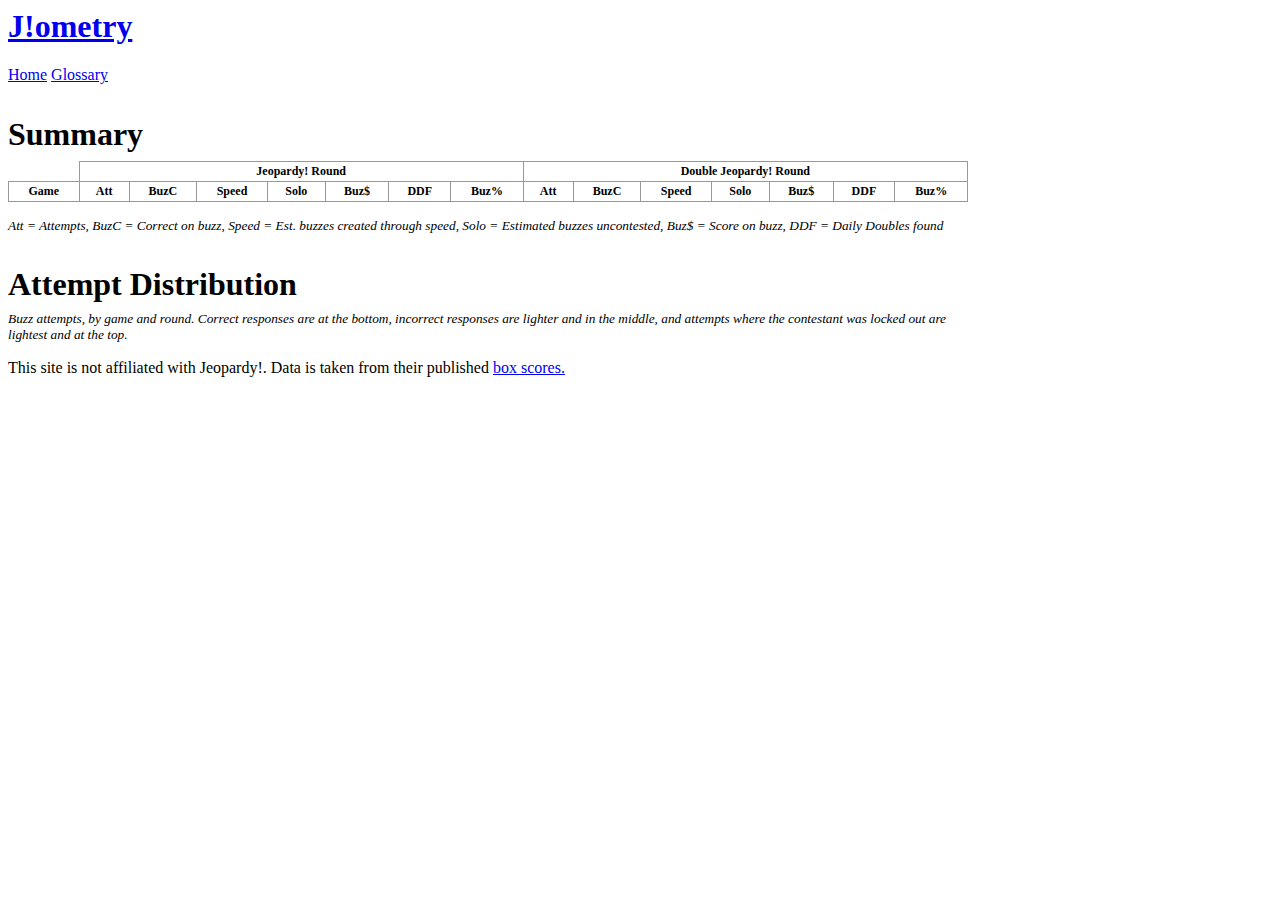
==== commit cb694d46: "Split season summary table" ====
--- a/contestant.html
+++ b/contestant.html
@@ -6,10 +6,10 @@
         <link rel="stylesheet" href="css/site.css"></link>
         <link rel="stylesheet" href="css/season.css"></link>
         <script src="/js/d3/d3.v7.min.js"></script>
-        <script src="/js/util/util.v1.js"></script>
-        <script src="/js/graphs/full_game_scatter.v1.js"></script>
+        <script src="/js/util/util.v2.js"></script>
+        <script src="/js/graphs/full_game_scatter.v2.js"></script>
         <script src="/js/graphs/by_round_scatter.v1.js"></script>
-        <script src="/js/util/shared_graph_production.v2.js"></script>
+        <script src="/js/util/shared_graph_production.v4.js"></script>
     </head>
     <body>
         <h1><a href="index.html">J!ometry</a></h1>
@@ -18,7 +18,7 @@
         </div>
         <div class="section">
             <h1><span id="contestant-id"></span> <span id="season-id"></span> Summary</h1>
-            <div id="season-contestant-summary">
+            <div id="season-contestant-summary" class="season-contestant-summary">
                 <table>
                     <thead>
                         <tr>
@@ -122,9 +122,9 @@
 
                 //Summary table
                 var summaryData = Array.from(
-                    d3.group(d3.filter(data, d => d['highlightContestant']), d => d['Game Id']),
-                    ([gameId, gameData]) => ({
-                        'Game Id': gameId,
+                    d3.group(d3.filter(data, d => d['highlightContestant']), d => d['Game In Season']),
+                    ([gameInSeason, gameData]) => ({
+                        'Game In Season': gameInSeason,
                         'Date': gameData[0]['Date'],
                         'JAtt': +gameData[0]['JAtt'],
                         'JBuz': +gameData[0]['JBuz'],
@@ -144,11 +144,11 @@
                         'DJBuz%': +gameData[0]['DJBuz%'],
                         'Data': gameData
                     }));
-                summaryData.sort(function(a,b) { return a['Game Id'] - b['Game Id']; });
+                summaryData.sort(function(a,b) { return a['Game In Season'] - b['Game In Season']; });
 
                 var contestantAverageLabel = "Average";
                 var contestantAverageSummary = {
-                    'Game Id': contestantAverageLabel,
+                    'Game In Season': contestantAverageLabel,
                     'JAtt': (d3.map(summaryData, cd => (+cd['JAtt'])).reduce((a, b) => a + b) / summaryData.length).toFixed(1),
                     'JBuz': (d3.map(summaryData, cd => (+cd['JBuz'])).reduce((a, b) => a + b) / summaryData.length).toFixed(1),
                     'JBuzC': (d3.map(summaryData, cd => (+cd['JBuzC'])).reduce((a, b) => a + b) / summaryData.length).toFixed(1),
@@ -167,7 +167,7 @@
                     'DJBuz%': 100.0 * d3.map(summaryData, cd => (+cd['DJBuz'])).reduce((a, b) => a + b) / d3.map(summaryData, cd => (+cd['DJAtt'])).reduce((a, b) => a + b)
                 };
                 var seasonAverageSummary = {
-                    'Game Id': seasonAverageLabel,
+                    'Game In Season': seasonAverageLabel,
                     'JAtt': (d3.map(data, cd => (+cd['JAtt'])).reduce((a, b) => a + b) / data.length).toFixed(1),
                     'JBuz': (d3.map(data, cd => (+cd['JBuz'])).reduce((a, b) => a + b) / data.length).toFixed(1),
                     'JBuzC': (d3.map(data, cd => (+cd['JBuzC'])).reduce((a, b) => a + b) / data.length).toFixed(1),
@@ -196,7 +196,7 @@
                 summaryTr.selectAll("td")
                     .data(function(d,i) {
                         return [
-                            (d['Game Id'] === contestantAverageLabel || d['Game Id'] === seasonAverageLabel) ? d['Game Id'] : '<a href="game.html?season=' + seasonId + '&game_id=' + d['Game Id'] + '">#' + d['Game Id'] + '</a>&nbsp;' + dateFormat(d['Date']),
+                            (d['Game In Season'] === contestantAverageLabel || d['Game In Season'] === seasonAverageLabel) ? d['Game In Season'] : '<a href="game.html?season=' + seasonId + '&game_id=' + d['Game In Season'] + '">#' + d['Game In Season'] + '</a>&nbsp;' + dateFormat(d['Date']),
                             d['JAtt'],
                             d['JBuzC'],
                             (+d['JSpeed'] > 0 ? "+" : "") + (+d['JSpeed']).toFixed(1),
@@ -225,9 +225,9 @@
 
                 //Attempt Distribution
                 var summaryColorFunction = function(d) {
-                    if (d['Game Id'] === contestantAverageLabel) {
+                    if (d['Game In Season'] === contestantAverageLabel) {
                         return secondaryHighlightColor;
-                    } else if (d['Game Id'] === seasonAverageLabel) {
+                    } else if (d['Game In Season'] === seasonAverageLabel) {
                         return "black";
                     } else {
                         return highlightColor;
@@ -260,7 +260,7 @@
                     .text("Correct");  
 
                 var xSubgroup = d3.scaleBand()
-                    .domain(d3.map(summaryDataWithAverage, d => d['Game Id']))
+                    .domain(d3.map(summaryDataWithAverage, d => d['Game In Season']))
                     .range([0, x.bandwidth()])
                     .padding([0.05]);
 
@@ -273,7 +273,7 @@
                     .data(summaryDataWithAverage)
                     .enter()
                     .append('rect')
-                    .attr('x', function(d) { return xSubgroup(d['Game Id']); })
+                    .attr('x', function(d) { return xSubgroup(d['Game In Season']); })
                     .attr('y', function(d) { return y(d['JBuzC']); })
                     .attr("width", xSubgroup.bandwidth())
                     .attr("height", function(d) { return height - y(d['JBuzC']); })
@@ -282,7 +282,7 @@
                     .data(summaryDataWithAverage)
                     .enter()
                     .append('rect')
-                    .attr('x', function(d) { return xSubgroup(d['Game Id']); })
+                    .attr('x', function(d) { return xSubgroup(d['Game In Season']); })
                     .attr('y', function(d) { return y(d['JBuz']); })
                     .attr("width", xSubgroup.bandwidth())
                     .attr("height", function(d) { return height - y(d['JBuz'] - d['JBuzC']); })
@@ -292,7 +292,7 @@
                     .data(summaryDataWithAverage)
                     .enter()
                     .append('rect')
-                    .attr('x', function(d) { return xSubgroup(d['Game Id']); })
+                    .attr('x', function(d) { return xSubgroup(d['Game In Season']); })
                     .attr('y', function(d) { return y(d['JAtt']); })
                     .attr("width", xSubgroup.bandwidth())
                     .attr("height", function(d) { return height - y(d['JAtt'] - d['JBuz']); })
@@ -302,10 +302,10 @@
                     .data(summaryDataWithAverage)
                     .enter()
                     .append('text')
-                    .attr('x', function(d) { return xSubgroup(d['Game Id']) + 5; })
+                    .attr('x', function(d) { return xSubgroup(d['Game In Season']) + 5; })
                     .attr('y', function(d) { return y(d['JAtt']); })
-                    .attr('transform', function(d) { return 'rotate(-45, ' + (xSubgroup(d['Game Id']) + 5) + ',' + y(d['JAtt']) + ')'; })
-                    .text(d => ((d['Game Id'] === contestantAverageLabel || d['Game Id'] === seasonAverageLabel) ? '' : '#') + d['Game Id']);
+                    .attr('transform', function(d) { return 'rotate(-45, ' + (xSubgroup(d['Game In Season']) + 5) + ',' + y(d['JAtt']) + ')'; })
+                    .text(d => ((d['Game In Season'] === contestantAverageLabel || d['Game In Season'] === seasonAverageLabel) ? '' : '#') + d['Game In Season']);
 
                 var djG = svg.append('g')
                     .attr("transform", function(d) { return "translate(" + x('DJ!') + ",0)"; });
@@ -316,7 +316,7 @@
                     .data(summaryDataWithAverage)
                     .enter()
                     .append('rect')
-                    .attr('x', function(d) { return xSubgroup(d['Game Id']); })
+                    .attr('x', function(d) { return xSubgroup(d['Game In Season']); })
                     .attr('y', function(d) { return y(d['DJBuzC']); })
                     .attr("width", xSubgroup.bandwidth())
                     .attr("height", function(d) { return height - y(d['DJBuzC']); })
@@ -325,7 +325,7 @@
                     .data(summaryDataWithAverage)
                     .enter()
                     .append('rect')
-                    .attr('x', function(d) { return xSubgroup(d['Game Id']); })
+                    .attr('x', function(d) { return xSubgroup(d['Game In Season']); })
                     .attr('y', function(d) { return y(d['DJBuz']); })
                     .attr("width", xSubgroup.bandwidth())
                     .attr("height", function(d) { return height - y(d['DJBuz'] - d['DJBuzC']); })
@@ -335,7 +335,7 @@
                     .data(summaryDataWithAverage)
                     .enter()
                     .append('rect')
-                    .attr('x', function(d) { return xSubgroup(d['Game Id']); })
+                    .attr('x', function(d) { return xSubgroup(d['Game In Season']); })
                     .attr('y', function(d) { return y(d['DJAtt']); })
                     .attr("width", xSubgroup.bandwidth())
                     .attr("height", function(d) { return height - y(d['DJAtt'] - d['DJBuz']); })
@@ -345,10 +345,10 @@
                     .data(summaryDataWithAverage)
                     .enter()
                     .append('text')
-                    .attr('x', function(d) { return xSubgroup(d['Game Id']) + 5; })
+                    .attr('x', function(d) { return xSubgroup(d['Game In Season']) + 5; })
                     .attr('y', function(d) { return y(d['DJAtt']); })
-                    .attr('transform', function(d) { return 'rotate(-45, ' + (xSubgroup(d['Game Id']) + 5) + ',' + y(d['DJAtt']) + ')'; })
-                    .text(d => ((d['Game Id'] === contestantAverageLabel || d['Game Id'] === seasonAverageLabel) ? '' : '#') + d['Game Id']);
+                    .attr('transform', function(d) { return 'rotate(-45, ' + (xSubgroup(d['Game In Season']) + 5) + ',' + y(d['DJAtt']) + ')'; })
+                    .text(d => ((d['Game In Season'] === contestantAverageLabel || d['Game In Season'] === seasonAverageLabel) ? '' : '#') + d['Game In Season']);
 
 
             });
--- a/css/season.css
+++ b/css/season.css
@@ -9,26 +9,30 @@
     max-width: 960px;
 }
 
-#season-contestant-summary table {
+.season-contestant-summary {
+    margin-bottom: 1em;
+}
+
+.season-contestant-summary table {
     width: 960px;
     border-collapse: collapse;
     font-size: 12px;
 }
 
-#season-contestant-summary table th, #season-contestant-summary table td {
+.season-contestant-summary table th, .season-contestant-summary table td {
     padding: 2px 8px;
     border: 1px solid #999999;
 }
 
-#season-contestant-summary table th.empty {
+.season-contestant-summary table th.empty {
     border: 0;
 }
 
-#season-contestant-summary table td {
+.season-contestant-summary table td {
     text-align: right;
 }
 
-#season-contestant-summary table td:first-child {
+.season-contestant-summary table td:first-child {
     text-align: left;
     width: 20%;
 }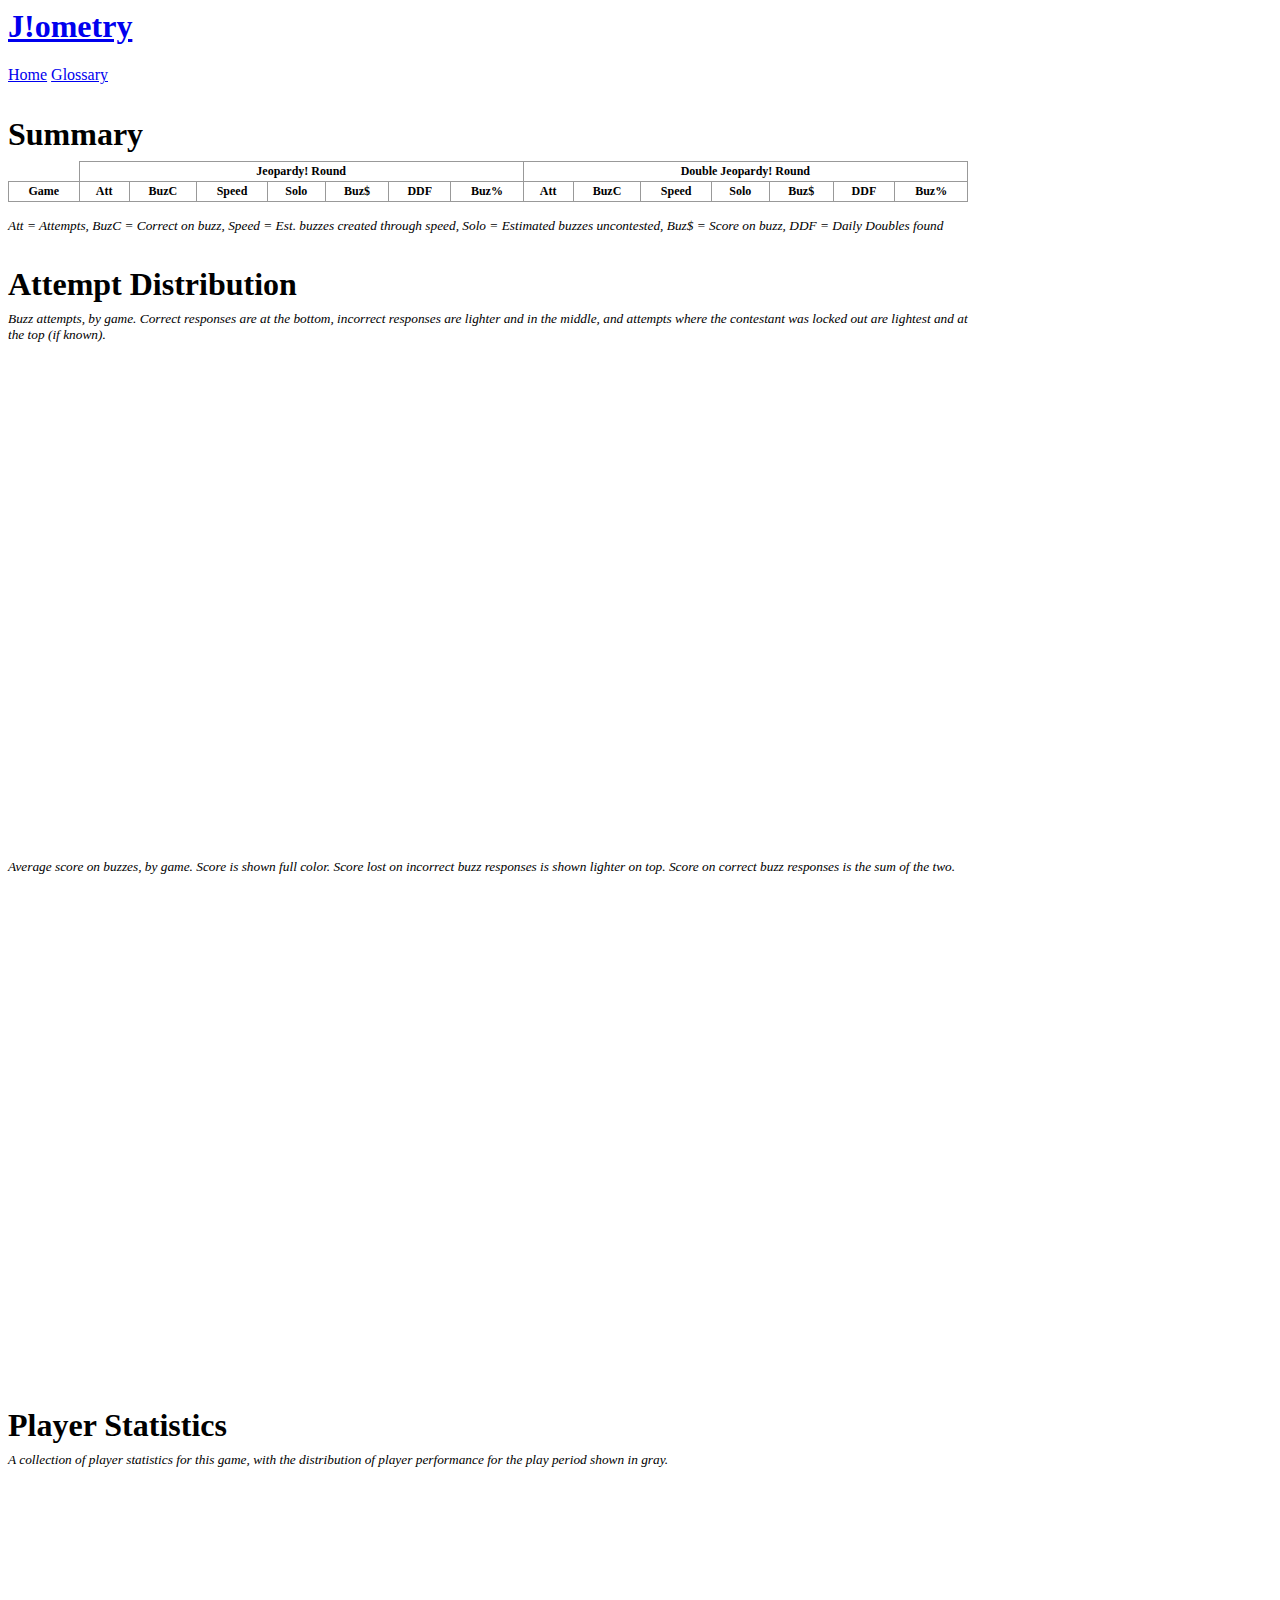
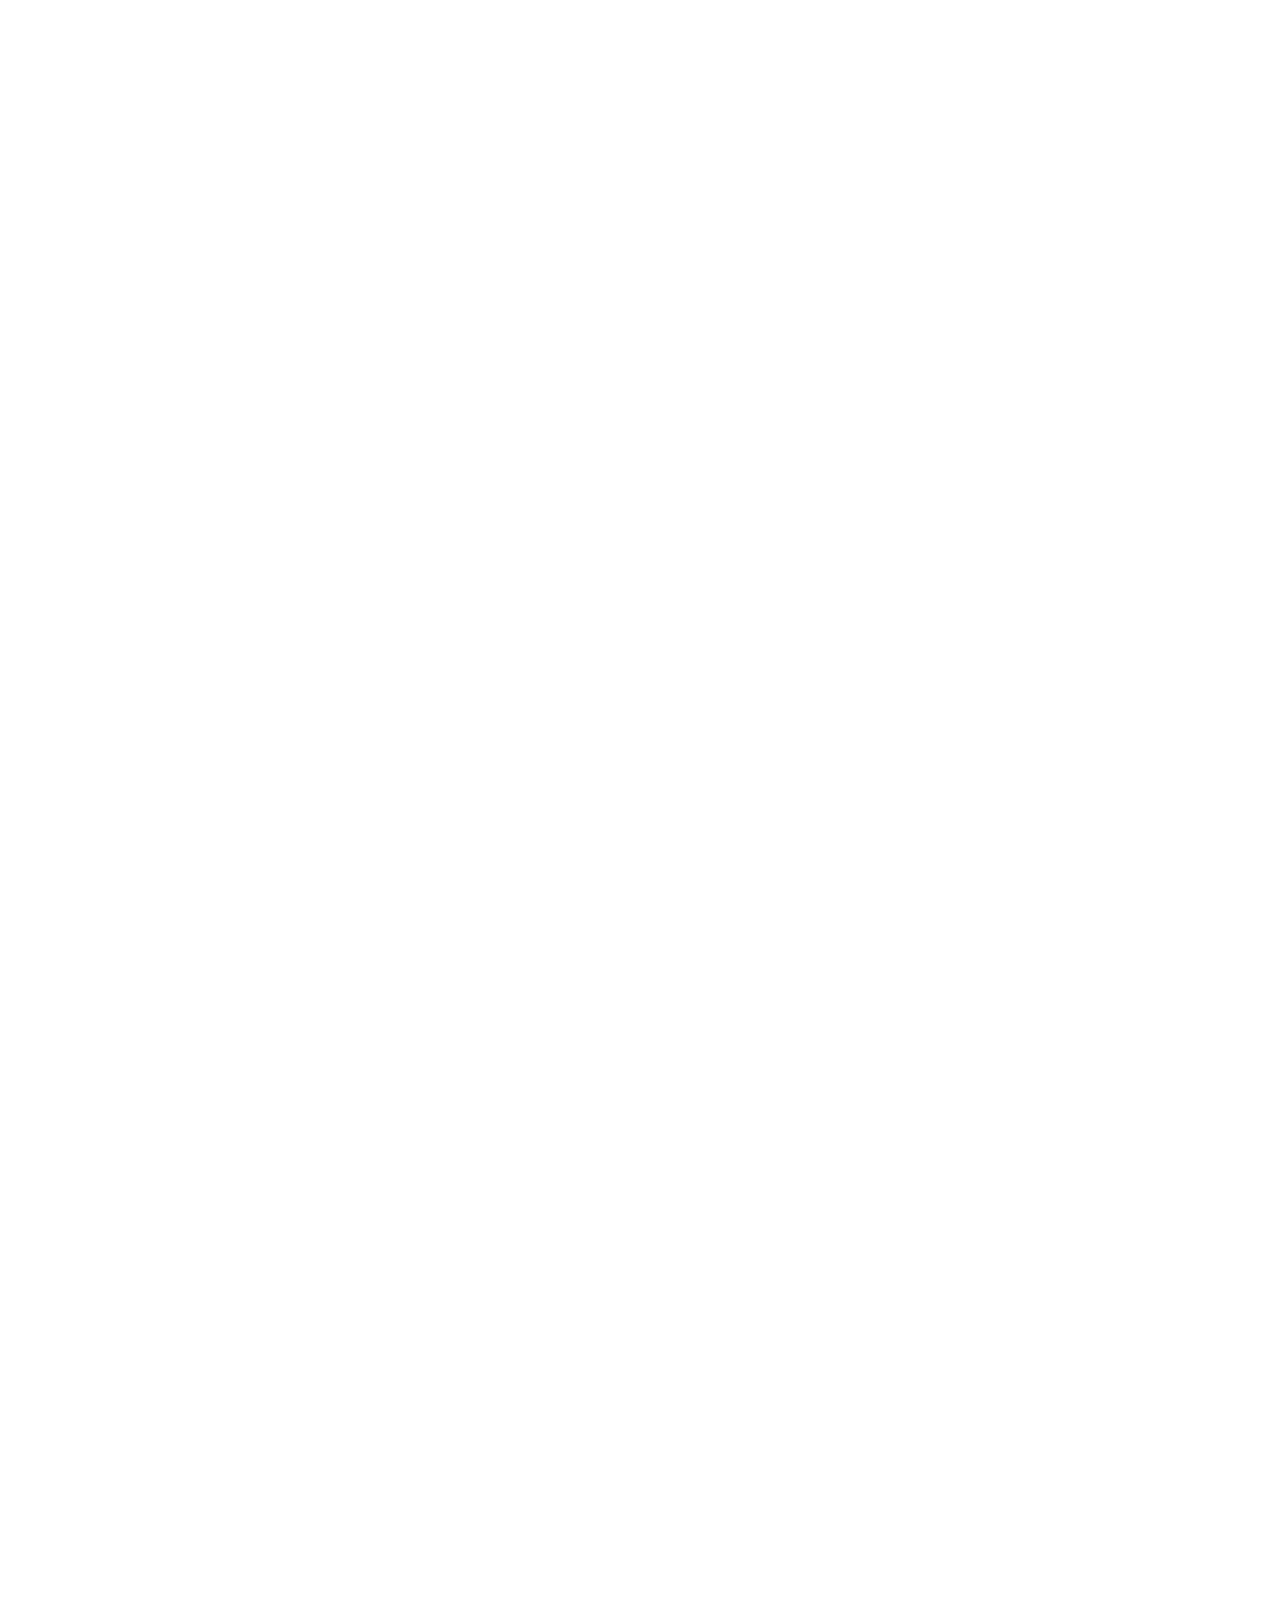
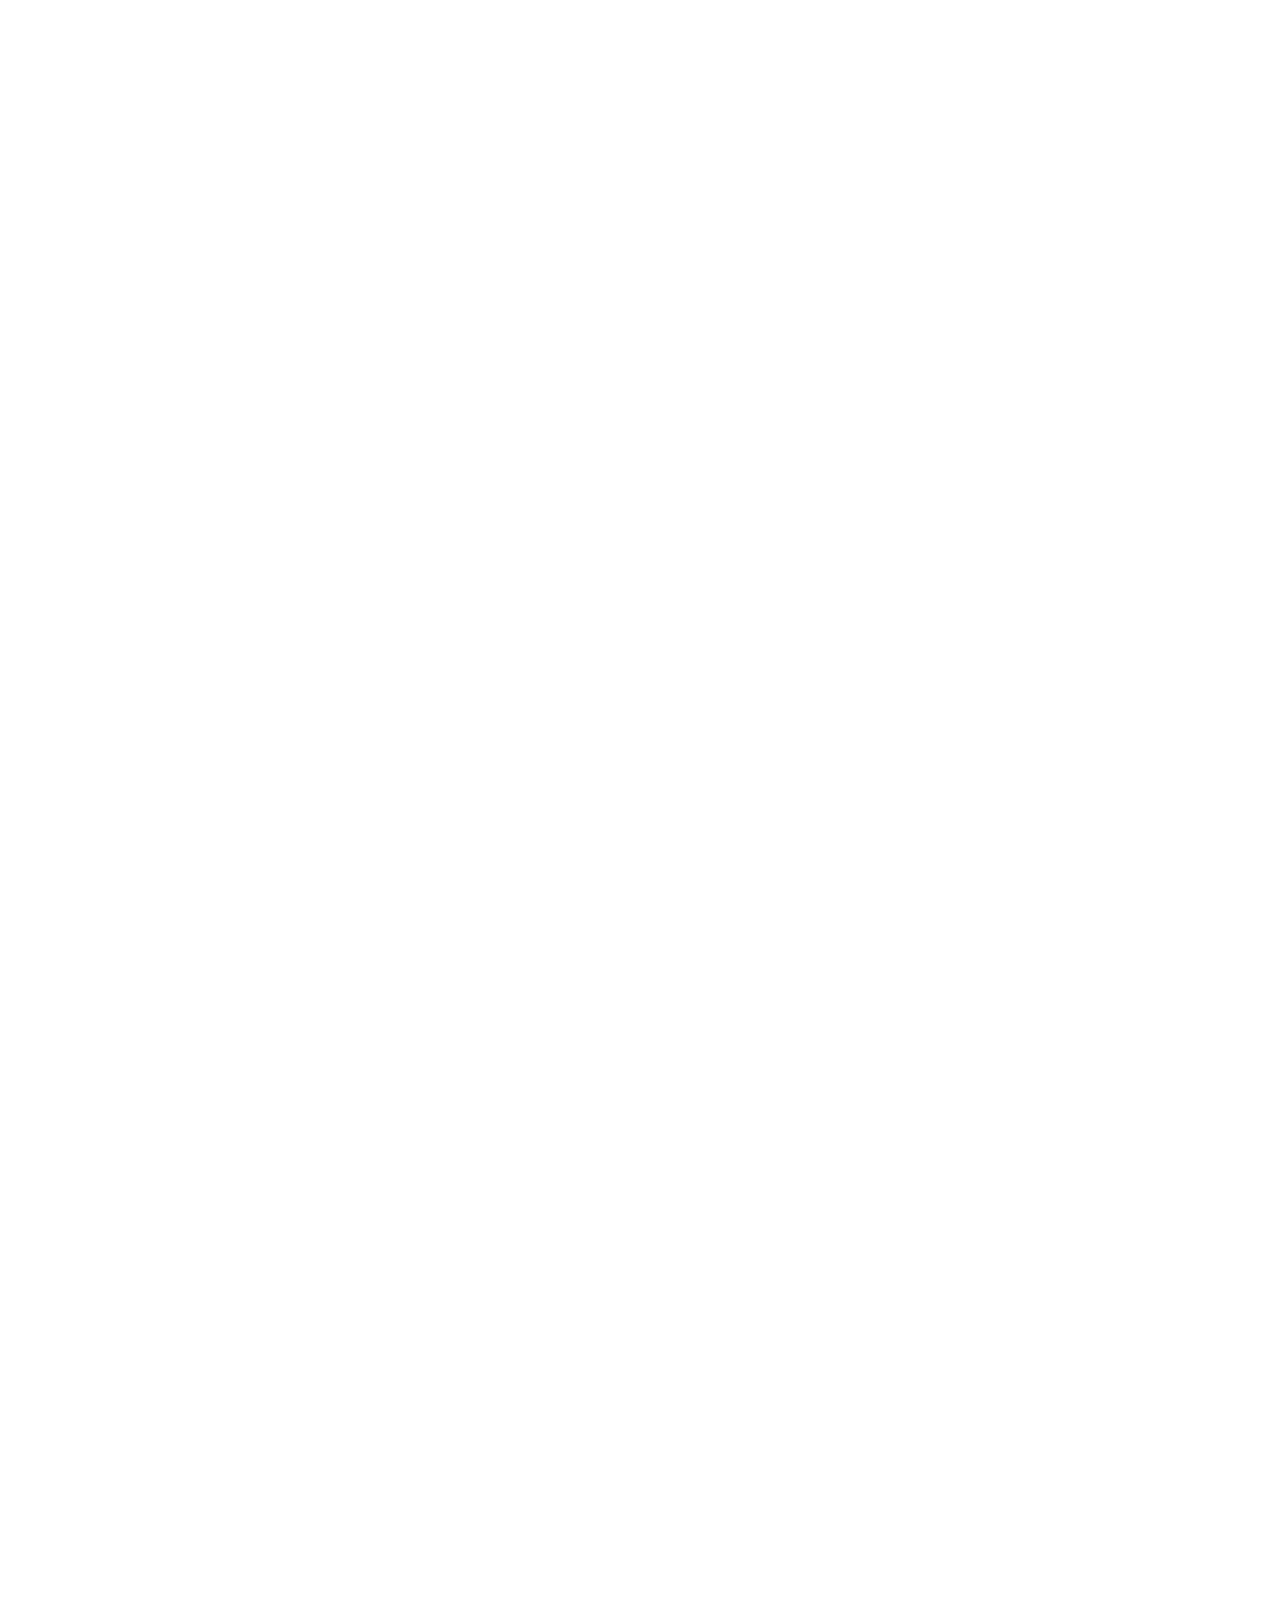
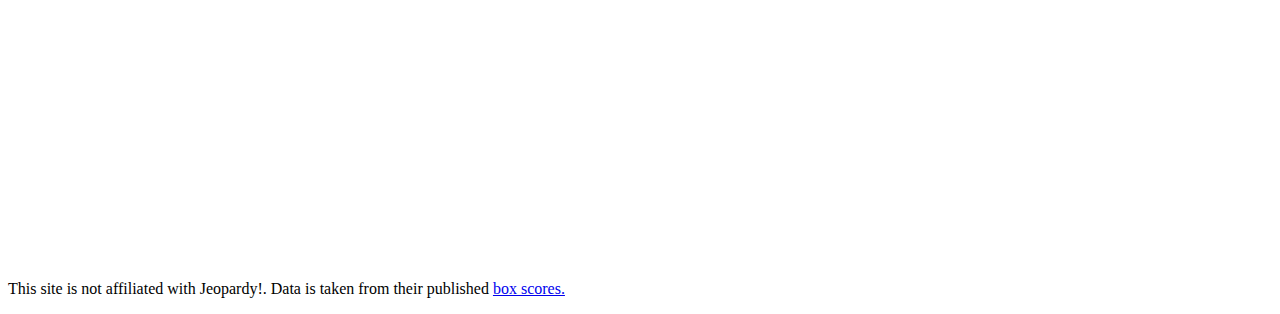
==== commit decc221a: "Cachebreak JS files" ====
--- a/contestant.html
+++ b/contestant.html
@@ -5,10 +5,12 @@
         <link rel="stylesheet" href="https://fonts.googleapis.com/css2?family=Roboto">
         <link rel="stylesheet" href="css/site.css"></link>
         <link rel="stylesheet" href="css/season.css"></link>
+        <script src="https://cdn.plot.ly/plotly-2.12.1.min.js"></script>
         <script src="/js/d3/d3.v7.min.js"></script>
-        <script src="/js/util/util.v2.js"></script>
-        <script src="/js/graphs/full_game_scatter.v2.js"></script>
+        <script src="/js/util/util.v3.js"></script>
+        <script src="/js/graphs/full_game_scatter.v3.js"></script>
         <script src="/js/graphs/by_round_scatter.v1.js"></script>
+        <script src="/js/graphs/scatterhist.v1.js"></script>
         <script src="/js/util/shared_graph_production.v4.js"></script>
     </head>
     <body>
@@ -17,7 +19,7 @@
             <a href="/index.html">Home</a>&nbsp;<a href="/glossary.html">Glossary</a>
         </div>
         <div class="section">
-            <h1><span id="contestant-id"></span> <span id="season-id"></span> Summary</h1>
+            <h1><span id="contestant-name"></span> <span id="toc-period-id"></span> Summary</h1>
             <div id="season-contestant-summary" class="season-contestant-summary">
                 <table>
                     <thead>
@@ -56,37 +58,44 @@
         <div class="section">
             <h1>Attempt Distribution</h1>
             <div class="graph-description">
-                Buzz attempts, by game and round. Correct responses are at the bottom, incorrect responses are lighter and
-                in the middle, and attempts where the contestant was locked out are lightest and at the top.
+                Buzz attempts, by game. Correct responses are at the bottom, incorrect responses are lighter and
+                in the middle, and attempts where the contestant was locked out are lightest and at the top (if known).
             </div>
-            <div id="bar-attempts"></div>
+            <div id="bar-attempts" style="width:1000px;height:500px;margin-bottom:1em;"></div>
+            <div class="graph-description">
+                Average score on buzzes, by game. Score is shown full color. Score lost on incorrect buzz responses is shown lighter on top.
+                Score on correct buzz responses is the sum of the two.
+            </div>
+            <div id="bar-buz$" style="width:1000px;height:500px;margin-bottom:1em;"></div>
         </div>
-        <div class="section" id="section-speed-solo"></div>
-        <div class="section" id="section-att-exp-buz"></div>
-        <div class="section" id="section-exp-buz-buz"></div>
-        <div class="section" id="section-exp-buz-buz-score"></div>
-        <div class="section" id="section-exp-buz-buz-score-per-buz"></div>
-        <div class="section" id="section-exp-buz-speed"></div>
-        <div class="section" id="section-exp-buz-solo"></div>
+        <div class="section">
+            <h1>Player Statistics</h1>
+            <div class="graph-description">
+                A collection of player statistics for this game, with the distribution of player performance for the play period shown in gray.
+            </div>
+            <div id="scatterhist-att-buz%" style="width:1000px;height:500px;margin-bottom:1em;"></div>
+            <div id="scatterhist-buz-buz$-per-buz" style="width:1000px;height:500px;margin-bottom:1em;"></div>
+            <div id="scatterhist-speed-solo" style="width:1000px;height:500px;margin-bottom:1em;"></div>
+            <div id="hist-att" style="width:1000px;height:500px;margin-bottom:1em;"></div>
+            <div id="hist-buz" style="width:1000px;height:500px;margin-bottom:1em;"></div>
+            <div id="hist-buzc" style="width:1000px;height:500px;margin-bottom:1em;"></div>
+            <div id="hist-buz$" style="width:1000px;height:500px;margin-bottom:1em;"></div>
+        </div>
         <div id="footer">
             <p>This site is not affiliated with Jeopardy!. Data is taken from their published <a href="https://www.jeopardy.com/jbuzz/news-events/jeopardy-daily-box-scores">box scores.</a></p>
         </div>
         <script type="text/javascript">
-            var seasonId = new URLSearchParams(window.location.search).get('season');
-            var seasonAverageLabel = "All " + seasonId + " Average";
+            var tocPeriodId = new URLSearchParams(window.location.search).get('toc_period_id');
+            var tocPeriodAverageLabel = "All " + tocPeriodId + " Average";
             var contestantId = new URLSearchParams(window.location.search).get('contestant');
-            d3.select("#contestant-id")
-                .data([contestantId])
+            d3.select("#toc-period-id")
+                .data([tocPeriodId])
                 .text(d => d);
-            d3.select("#season-id")
-                .data([seasonId])
-                .text(d => d);
-            d3.csv(csvUrlForSeason(seasonId)).then(function(data) {
-                //Baseline for graphs
-                var margin = {top: 20, right: 20, bottom: 50, left: 70},
-                    width = 960 - margin.left - margin.right,
-                    height = 500 - margin.top - margin.bottom;
-
+            d3.csv(csvUrlForTocPeriod(tocPeriodId)).then(function(data) {
+                d3.select("#contestant-name")
+                    .data([getContestantNameFromData(data, contestantId)])
+                    .text(d => d);
+                
                 //Data transformations
                 data.forEach(function(d) {
                     d['Date'] = csvDateParse(d['Date']);
@@ -95,7 +104,7 @@
                     d['Buz%'] = 100.0 * d['Buz'] / d['Att'];
                 });
                 data.forEach(function(d) {
-                    d['highlightContestant'] = contestantId === d['Contestant'];
+                    d['highlightContestant'] = contestantId === d['Jometry Contestant Id'];
                 });
 
                 //Graphics functions
@@ -116,77 +125,92 @@
                     }
                 };
                 var labelFunction = function(d) {
-                    return "";
-                };
-
-
+                    return d['Season'] + '-' + d['Game In Season'];
+                };
+
+                var boxScoreIncludedData = d3.filter(data, d => d['Att'] !== '');
                 //Summary table
                 var summaryData = Array.from(
-                    d3.group(d3.filter(data, d => d['highlightContestant']), d => d['Game In Season']),
-                    ([gameInSeason, gameData]) => ({
-                        'Game In Season': gameInSeason,
+                    d3.group(d3.filter(data, d => d['highlightContestant']), d => d['Jometry Game Id']),
+                    ([game_id, gameData]) => ({
+                        'Jometry Game Id': game_id,
+                        'Game Label': gameData[0]['Season'] + '-' + gameData[0]['Game In Season'],
                         'Date': gameData[0]['Date'],
-                        'JAtt': +gameData[0]['JAtt'],
+                        'JAtt': gameData[0]['Att'] === '' ? '' : +gameData[0]['JAtt'],
                         'JBuz': +gameData[0]['JBuz'],
                         'JBuzC': +gameData[0]['JBuzC'],
-                        'JSpeed': +gameData[0]['JSpeed'],
-                        'JSolo': +gameData[0]['JSolo'],
+                        'JBuzInc': +gameData[0]['JBuzInc'],
+                        'JSpeed': gameData[0]['Att'] === '' ? '' : +gameData[0]['JSpeed'],
+                        'JSolo': gameData[0]['Att'] === '' ? '' : +gameData[0]['JSolo'],
                         'JBuz$': +gameData[0]['JBuz$'],
+                        'JBuzI$': +gameData[0]['JBuzI$'],
                         'JDDF': +gameData[0]['JDDF'],
-                        'JBuz%': +gameData[0]['JBuz%'],
-                        'DJAtt': +gameData[0]['DJAtt'],
+                        'JBuz%': gameData[0]['Att'] === '' ? '' : +gameData[0]['JBuz%'],
+                        'DJAtt': gameData[0]['Att'] === '' ? '' : +gameData[0]['DJAtt'],
                         'DJBuz': +gameData[0]['DJBuz'],
                         'DJBuzC': +gameData[0]['DJBuzC'],
-                        'DJSpeed': +gameData[0]['DJSpeed'],
-                        'DJSolo': +gameData[0]['DJSolo'],
+                        'DJBuzInc': +gameData[0]['DJBuzInc'],
+                        'DJSpeed': gameData[0]['Att'] === '' ? '' : +gameData[0]['DJSpeed'],
+                        'DJSolo': gameData[0]['Att'] === '' ? '' : +gameData[0]['DJSolo'],
                         'DJBuz$': +gameData[0]['DJBuz$'],
+                        'DJBuzI$': +gameData[0]['DJBuzI$'],
                         'DJDDF': +gameData[0]['DJDDF'],
-                        'DJBuz%': +gameData[0]['DJBuz%'],
+                        'DJBuz%': gameData[0]['Att'] === '' ? '' : +gameData[0]['DJBuz%'],
                         'Data': gameData
                     }));
-                summaryData.sort(function(a,b) { return a['Game In Season'] - b['Game In Season']; });
 
                 var contestantAverageLabel = "Average";
+                var summaryDataWithBox = d3.filter(summaryData, d => d['JAtt'] !== '');
                 var contestantAverageSummary = {
-                    'Game In Season': contestantAverageLabel,
-                    'JAtt': (d3.map(summaryData, cd => (+cd['JAtt'])).reduce((a, b) => a + b) / summaryData.length).toFixed(1),
+                    'Jometry Game Id': -1,
+                    'Game Label': contestantAverageLabel,
+                    'JAtt': summaryDataWithBox.length <= 0 ? '' : (d3.map(summaryDataWithBox, cd => (+cd['JAtt'])).reduce((a, b) => a + b) / summaryDataWithBox.length).toFixed(1),
                     'JBuz': (d3.map(summaryData, cd => (+cd['JBuz'])).reduce((a, b) => a + b) / summaryData.length).toFixed(1),
                     'JBuzC': (d3.map(summaryData, cd => (+cd['JBuzC'])).reduce((a, b) => a + b) / summaryData.length).toFixed(1),
-                    'JSpeed': (d3.map(summaryData, cd => (+cd['JSpeed'])).reduce((a, b) => a + b) / summaryData.length).toFixed(1),
-                    'JSolo': (d3.map(summaryData, cd => (+cd['JSolo'])).reduce((a, b) => a + b) / summaryData.length),
+                    'JBuzInc': (d3.map(summaryData, cd => (+cd['JBuzInc'])).reduce((a, b) => a + b) / summaryData.length).toFixed(1),
+                    'JSpeed': summaryDataWithBox.length <= 0 ? '' : (d3.map(summaryDataWithBox, cd => (+cd['JSpeed'])).reduce((a, b) => a + b) / summaryDataWithBox.length).toFixed(1),
+                    'JSolo': summaryDataWithBox.length <= 0 ? '' : (d3.map(summaryDataWithBox, cd => (+cd['JSolo'])).reduce((a, b) => a + b) / summaryDataWithBox.length),
                     'JBuz$': (d3.map(summaryData, cd => (+cd['JBuz$'])).reduce((a, b) => a + b) / summaryData.length).toFixed(0),
+                    'JBuzI$': (d3.map(summaryData, cd => (+cd['JBuzI$'])).reduce((a, b) => a + b) / summaryData.length).toFixed(0),
                     'JDDF': (d3.map(summaryData, cd => (+cd['JDDF'])).reduce((a, b) => a + b) / summaryData.length).toFixed(1),
-                    'JBuz%': 100.0 * d3.map(summaryData, cd => (+cd['JBuz'])).reduce((a, b) => a + b) / d3.map(summaryData, cd => (+cd['JAtt'])).reduce((a, b) => a + b),
-                    'DJAtt': (d3.map(summaryData, cd => (+cd['DJAtt'])).reduce((a, b) => a + b) / summaryData.length).toFixed(1),
+                    'JBuz%': summaryDataWithBox.length <= 0 ? '' : 100.0 * d3.map(summaryDataWithBox, cd => (+cd['JBuz'])).reduce((a, b) => a + b) / d3.map(summaryDataWithBox, cd => (+cd['JAtt'])).reduce((a, b) => a + b),
+                    'DJAtt': summaryDataWithBox.length <= 0 ? '' : (d3.map(summaryDataWithBox, cd => (+cd['DJAtt'])).reduce((a, b) => a + b) / summaryDataWithBox.length).toFixed(1),
                     'DJBuz': (d3.map(summaryData, cd => (+cd['DJBuz'])).reduce((a, b) => a + b) / summaryData.length).toFixed(1),
                     'DJBuzC': (d3.map(summaryData, cd => (+cd['DJBuzC'])).reduce((a, b) => a + b) / summaryData.length).toFixed(1),
-                    'DJSpeed': (d3.map(summaryData, cd => (+cd['DJSpeed'])).reduce((a, b) => a + b) / summaryData.length).toFixed(1),
-                    'DJSolo': (d3.map(summaryData, cd => (+cd['DJSolo'])).reduce((a, b) => a + b) / summaryData.length),
+                    'DJBuzInc': (d3.map(summaryData, cd => (+cd['DJBuzInc'])).reduce((a, b) => a + b) / summaryData.length).toFixed(1),
+                    'DJSpeed': summaryDataWithBox.length <= 0 ? '' : (d3.map(summaryDataWithBox, cd => (+cd['DJSpeed'])).reduce((a, b) => a + b) / summaryDataWithBox.length).toFixed(1),
+                    'DJSolo': summaryDataWithBox.length <= 0 ? '' : (d3.map(summaryDataWithBox, cd => (+cd['DJSolo'])).reduce((a, b) => a + b) / summaryDataWithBox.length),
                     'DJBuz$': (d3.map(summaryData, cd => (+cd['DJBuz$'])).reduce((a, b) => a + b) / summaryData.length).toFixed(0),
+                    'DJBuzI$': (d3.map(summaryData, cd => (+cd['DJBuzI$'])).reduce((a, b) => a + b) / summaryData.length).toFixed(0),
                     'DJDDF': (d3.map(summaryData, cd => (+cd['DJDDF'])).reduce((a, b) => a + b) / summaryData.length).toFixed(1),
-                    'DJBuz%': 100.0 * d3.map(summaryData, cd => (+cd['DJBuz'])).reduce((a, b) => a + b) / d3.map(summaryData, cd => (+cd['DJAtt'])).reduce((a, b) => a + b)
-                };
-                var seasonAverageSummary = {
-                    'Game In Season': seasonAverageLabel,
-                    'JAtt': (d3.map(data, cd => (+cd['JAtt'])).reduce((a, b) => a + b) / data.length).toFixed(1),
+                    'DJBuz%': summaryDataWithBox.length <= 0 ? '' : 100.0 * d3.map(summaryDataWithBox, cd => (+cd['DJBuz'])).reduce((a, b) => a + b) / d3.map(summaryDataWithBox, cd => (+cd['DJAtt'])).reduce((a, b) => a + b)
+                };
+                var tocPeriodAverageSummary = {
+                    'Jometry Game Id': -1,
+                    'Game Label': tocPeriodAverageLabel,
+                    'JAtt': summaryDataWithBox.length <= 0 ? '' : (d3.map(boxScoreIncludedData, cd => (+cd['JAtt'])).reduce((a, b) => a + b) / boxScoreIncludedData.length).toFixed(1),
                     'JBuz': (d3.map(data, cd => (+cd['JBuz'])).reduce((a, b) => a + b) / data.length).toFixed(1),
                     'JBuzC': (d3.map(data, cd => (+cd['JBuzC'])).reduce((a, b) => a + b) / data.length).toFixed(1),
-                    'JSpeed': (d3.map(data, cd => (+cd['JSpeed'])).reduce((a, b) => a + b) / data.length).toFixed(1),
-                    'JSolo': (d3.map(data, cd => (+cd['JSolo'])).reduce((a, b) => a + b) / data.length),
+                    'JBuzInc': (d3.map(data, cd => (+cd['JBuzInc'])).reduce((a, b) => a + b) / data.length).toFixed(1),
+                    'JSpeed': summaryDataWithBox.length <= 0 ? '' : (d3.map(boxScoreIncludedData, cd => (+cd['JSpeed'])).reduce((a, b) => a + b) / boxScoreIncludedData.length).toFixed(1),
+                    'JSolo': summaryDataWithBox.length <= 0 ? '' : (d3.map(boxScoreIncludedData, cd => (+cd['JSolo'])).reduce((a, b) => a + b) / boxScoreIncludedData.length),
                     'JBuz$': (d3.map(data, cd => (+cd['JBuz$'])).reduce((a, b) => a + b) / data.length).toFixed(0),
+                    'JBuzI$': (d3.map(data, cd => (+cd['JBuzI$'])).reduce((a, b) => a + b) / data.length).toFixed(0),
                     'JDDF': (d3.map(data, cd => (+cd['JDDF'])).reduce((a, b) => a + b) / data.length).toFixed(1),
-                    'JBuz%': 100.0 * d3.map(data, cd => (+cd['JBuz'])).reduce((a, b) => a + b) / d3.map(data, cd => (+cd['JAtt'])).reduce((a, b) => a + b),
-                    'DJAtt': (d3.map(data, cd => (+cd['DJAtt'])).reduce((a, b) => a + b) / data.length).toFixed(1),
+                    'JBuz%': summaryDataWithBox.length <= 0 ? '' : 100.0 * d3.map(boxScoreIncludedData, cd => (+cd['JBuz'])).reduce((a, b) => a + b) / d3.map(boxScoreIncludedData, cd => (+cd['JAtt'])).reduce((a, b) => a + b),
+                    'DJAtt': summaryDataWithBox.length <= 0 ? '' : (d3.map(boxScoreIncludedData, cd => (+cd['DJAtt'])).reduce((a, b) => a + b) / boxScoreIncludedData.length).toFixed(1),
                     'DJBuz': (d3.map(data, cd => (+cd['DJBuz'])).reduce((a, b) => a + b) / data.length).toFixed(1),
                     'DJBuzC': (d3.map(data, cd => (+cd['DJBuzC'])).reduce((a, b) => a + b) / data.length).toFixed(1),
-                    'DJSpeed': (d3.map(data, cd => (+cd['DJSpeed'])).reduce((a, b) => a + b) / data.length).toFixed(1),
-                    'DJSolo': (d3.map(data, cd => (+cd['DJSolo'])).reduce((a, b) => a + b) / data.length),
+                    'DJBuzInc': (d3.map(data, cd => (+cd['DJBuzInc'])).reduce((a, b) => a + b) / data.length).toFixed(1),
+                    'DJSpeed': summaryDataWithBox.length <= 0 ? '' : (d3.map(boxScoreIncludedData, cd => (+cd['DJSpeed'])).reduce((a, b) => a + b) / boxScoreIncludedData.length).toFixed(1),
+                    'DJSolo': summaryDataWithBox.length <= 0 ? '' : (d3.map(boxScoreIncludedData, cd => (+cd['DJSolo'])).reduce((a, b) => a + b) / boxScoreIncludedData.length),
                     'DJBuz$': (d3.map(data, cd => (+cd['DJBuz$'])).reduce((a, b) => a + b) / data.length).toFixed(0),
+                    'DJBuzI$': (d3.map(data, cd => (+cd['DJBuzI$'])).reduce((a, b) => a + b) / data.length).toFixed(0),
                     'DJDDF': (d3.map(data, cd => (+cd['DJDDF'])).reduce((a, b) => a + b) / data.length).toFixed(1),
-                    'DJBuz%': 100.0 * d3.map(data, cd => (+cd['DJBuz'])).reduce((a, b) => a + b) / d3.map(data, cd => (+cd['DJAtt'])).reduce((a, b) => a + b)
-                };
-
-                var summaryDataWithAverage = summaryData.concat([contestantAverageSummary, seasonAverageSummary]);
+                    'DJBuz%': summaryDataWithBox.length <= 0 ? '' : 100.0 * d3.map(boxScoreIncludedData, cd => (+cd['DJBuz'])).reduce((a, b) => a + b) / d3.map(boxScoreIncludedData, cd => (+cd['DJAtt'])).reduce((a, b) => a + b)
+                };
+
+                var summaryDataWithAverage = summaryData.concat([contestantAverageSummary, tocPeriodAverageSummary]);
 
                 var summaryTr = d3.select("#season-contestant-summary table tbody")
                     .selectAll("tr")
@@ -196,32 +220,26 @@
                 summaryTr.selectAll("td")
                     .data(function(d,i) {
                         return [
-                            (d['Game In Season'] === contestantAverageLabel || d['Game In Season'] === seasonAverageLabel) ? d['Game In Season'] : '<a href="game.html?season=' + seasonId + '&game_id=' + d['Game In Season'] + '">#' + d['Game In Season'] + '</a>&nbsp;' + dateFormat(d['Date']),
-                            d['JAtt'],
+                            (d['Game Label'] === contestantAverageLabel || d['Game Label'] === tocPeriodAverageLabel) ? d['Game Label'] : '<a href="game.html?toc_period_id=' + tocPeriodId + '&game_id=' + d['Jometry Game Id'] + '">' + d['Game Label'] + '</a>&nbsp;' + dateFormat(d['Date']),
+                            d['JAtt'] === '' ? '' : +d['JAtt'],
                             d['JBuzC'],
-                            (+d['JSpeed'] > 0 ? "+" : "") + (+d['JSpeed']).toFixed(1),
-                            (+d['JSolo']).toFixed(1),
+                            d['JAtt'] === '' ? '' : (+d['JSpeed'] > 0 ? "+" : "") + (+d['JSpeed']).toFixed(1),
+                            d['JAtt'] === '' ? '' : (+d['JSolo']).toFixed(1),
                             d['JBuz$'],
                             d['JDDF'],
-                            d['JBuz%'].toFixed(1),
-                            d['DJAtt'],
+                            d['JAtt'] === '' ? '' : d['JBuz%'].toFixed(1),
+                            d['DJAtt'] === '' ? '' : d['DJAtt'],
                             d['DJBuzC'],
-                            (+d['DJSpeed'] > 0 ? "+" : "") + (+d['DJSpeed']).toFixed(1),
-                            (+d['DJSolo']).toFixed(1),
+                            d['DJAtt'] === '' ? '' : (+d['DJSpeed'] > 0 ? "+" : "") + (+d['DJSpeed']).toFixed(1),
+                            d['DJAtt'] === '' ? '' : (+d['DJSolo']).toFixed(1),
                             d['DJBuz$'],
                             d['DJDDF'],
-                            d['DJBuz%'].toFixed(1)
+                            d['DJAtt'] === '' ? '' : d['DJBuz%'].toFixed(1)
                         ];
                     })
                     .enter()
                     .append("td")
                     .html(d => d);
-
-                renderSharedGraphs(data,
-                    colorFunction, opacityFunction, labelFunction,
-                    [contestantId], highlightColor,
-                    width, height, margin);
-
 
                 //Attempt Distribution
                 var summaryColorFunction = function(d) {
@@ -234,123 +252,236 @@
                     }
                 }
 
-                svg = d3.select("#bar-attempts").append("svg")
-                                .attr("width", width + margin.left + margin.right)
-                                .attr("height", height + margin.top + margin.bottom)
-                            .append("g")
-                            .attr("transform",
-                                "translate(" + margin.left + "," + margin.top + ")");
-                var x = d3.scaleBand()
-                    .domain(['J!', 'DJ!'])
-                    .range([0, width])
-                    .padding([0.2]);
-                var y = d3.scaleLinear().range([height, 0]);
-                y.domain([0, 30]);
-                svg.append("g")
-                    .attr("transform", "translate(0," + height + ")")
-                    .call(d3.axisBottom(x).tickSize(0));
-                svg.append("g")
-                    .call(d3.axisLeft(y));
-                svg.append("text")
-                    .attr("transform", "rotate(-90)")
-                    .attr("y", 0 - margin.left)
-                    .attr("x",0 - (height / 2))
-                    .attr("dy", "1em")
-                    .style("text-anchor", "middle")
-                    .text("Correct");  
-
-                var xSubgroup = d3.scaleBand()
-                    .domain(d3.map(summaryDataWithAverage, d => d['Game In Season']))
-                    .range([0, x.bandwidth()])
-                    .padding([0.05]);
-
-                var jG = svg.append('g')
-                    .attr("transform", function(d) { return "translate(" + x('J!') + ",0)"; });
-                var jGCorrectG = jG.append('g');
-                var jGIncorrectG = jG.append('g');
-                var jGLockedG = jG.append('g');
-                jGCorrectG.selectAll('rect')
-                    .data(summaryDataWithAverage)
-                    .enter()
-                    .append('rect')
-                    .attr('x', function(d) { return xSubgroup(d['Game In Season']); })
-                    .attr('y', function(d) { return y(d['JBuzC']); })
-                    .attr("width", xSubgroup.bandwidth())
-                    .attr("height", function(d) { return height - y(d['JBuzC']); })
-                    .attr("fill", summaryColorFunction);
-                jGIncorrectG.selectAll('rect')
-                    .data(summaryDataWithAverage)
-                    .enter()
-                    .append('rect')
-                    .attr('x', function(d) { return xSubgroup(d['Game In Season']); })
-                    .attr('y', function(d) { return y(d['JBuz']); })
-                    .attr("width", xSubgroup.bandwidth())
-                    .attr("height", function(d) { return height - y(d['JBuz'] - d['JBuzC']); })
-                    .attr("fill", summaryColorFunction)
-                    .attr("opacity", 0.7);
-                jGLockedG.selectAll('rect')
-                    .data(summaryDataWithAverage)
-                    .enter()
-                    .append('rect')
-                    .attr('x', function(d) { return xSubgroup(d['Game In Season']); })
-                    .attr('y', function(d) { return y(d['JAtt']); })
-                    .attr("width", xSubgroup.bandwidth())
-                    .attr("height", function(d) { return height - y(d['JAtt'] - d['JBuz']); })
-                    .attr("fill", summaryColorFunction)
-                    .attr("opacity", 0.3);
-                jG.selectAll('text')
-                    .data(summaryDataWithAverage)
-                    .enter()
-                    .append('text')
-                    .attr('x', function(d) { return xSubgroup(d['Game In Season']) + 5; })
-                    .attr('y', function(d) { return y(d['JAtt']); })
-                    .attr('transform', function(d) { return 'rotate(-45, ' + (xSubgroup(d['Game In Season']) + 5) + ',' + y(d['JAtt']) + ')'; })
-                    .text(d => ((d['Game In Season'] === contestantAverageLabel || d['Game In Season'] === seasonAverageLabel) ? '' : '#') + d['Game In Season']);
-
-                var djG = svg.append('g')
-                    .attr("transform", function(d) { return "translate(" + x('DJ!') + ",0)"; });
-                var djGCorrectG = djG.append('g');
-                var djGIncorrectG = djG.append('g');
-                var djGLockedG = djG.append('g');
-                djGCorrectG.selectAll('rect')
-                    .data(summaryDataWithAverage)
-                    .enter()
-                    .append('rect')
-                    .attr('x', function(d) { return xSubgroup(d['Game In Season']); })
-                    .attr('y', function(d) { return y(d['DJBuzC']); })
-                    .attr("width", xSubgroup.bandwidth())
-                    .attr("height", function(d) { return height - y(d['DJBuzC']); })
-                    .attr("fill", summaryColorFunction);
-                djGIncorrectG.selectAll('rect')
-                    .data(summaryDataWithAverage)
-                    .enter()
-                    .append('rect')
-                    .attr('x', function(d) { return xSubgroup(d['Game In Season']); })
-                    .attr('y', function(d) { return y(d['DJBuz']); })
-                    .attr("width", xSubgroup.bandwidth())
-                    .attr("height", function(d) { return height - y(d['DJBuz'] - d['DJBuzC']); })
-                    .attr("fill", summaryColorFunction)
-                    .attr("opacity", 0.7);
-                djGLockedG.selectAll('rect')
-                    .data(summaryDataWithAverage)
-                    .enter()
-                    .append('rect')
-                    .attr('x', function(d) { return xSubgroup(d['Game In Season']); })
-                    .attr('y', function(d) { return y(d['DJAtt']); })
-                    .attr("width", xSubgroup.bandwidth())
-                    .attr("height", function(d) { return height - y(d['DJAtt'] - d['DJBuz']); })
-                    .attr("fill", summaryColorFunction)
-                    .attr("opacity", 0.3);
-                djG.selectAll('text')
-                    .data(summaryDataWithAverage)
-                    .enter()
-                    .append('text')
-                    .attr('x', function(d) { return xSubgroup(d['Game In Season']) + 5; })
-                    .attr('y', function(d) { return y(d['DJAtt']); })
-                    .attr('transform', function(d) { return 'rotate(-45, ' + (xSubgroup(d['Game In Season']) + 5) + ',' + y(d['DJAtt']) + ')'; })
-                    .text(d => ((d['Game In Season'] === contestantAverageLabel || d['Game In Season'] === seasonAverageLabel) ? '' : '#') + d['Game In Season']);
-
-
+                var contestantData = d3.filter(data, cd => cd['highlightContestant']);
+
+                //Attempts
+                var attemptsTraceBuzC = {
+                    x: d3.map(contestantData, d => d['Season'] + '-' + d['Game In Season']).concat(['Contestant Avg','Period Avg']),
+                    y: d3.map(contestantData, cd1 => +cd1['JBuzC'] + +cd1['DJBuzC']).concat([
+                        +contestantAverageSummary['JBuzC'] + +contestantAverageSummary['DJBuzC'],
+                        +tocPeriodAverageSummary['JBuzC'] + +tocPeriodAverageSummary['DJBuzC']]),
+                    text: d3.map(contestantData, cd1 => +cd1['JBuzC'] + +cd1['DJBuzC']).concat([
+                        (+contestantAverageSummary['JBuzC'] + +contestantAverageSummary['DJBuzC']).toFixed(1),
+                        (+tocPeriodAverageSummary['JBuzC'] + +tocPeriodAverageSummary['DJBuzC']).toFixed(1)]),
+                    type: 'bar',
+                    marker: {
+                        color: d3.map(contestantData, d => highlightColor).concat([secondaryHighlightColor, 'black']),
+                        line: {
+                            color: 'black',
+                            width: 1
+                        },
+                        opacity: 1
+                    }
+                };
+                var attemptsTraceBuzI = {
+                    x: d3.map(contestantData, d => d['Season'] + '-' + d['Game In Season']).concat(['Contestant Avg','Period Avg']),
+                    y: d3.map(contestantData, cd1 => +cd1['JBuzInc'] + +cd1['DJBuzInc']).concat([
+                        +contestantAverageSummary['JBuzInc'] + +contestantAverageSummary['DJBuzInc'],
+                        +tocPeriodAverageSummary['JBuzInc'] + +tocPeriodAverageSummary['DJBuzInc']]),
+                    text: d3.map(contestantData, cd1 => +cd1['JBuzInc'] + +cd1['DJBuzInc']).concat([
+                        (+contestantAverageSummary['JBuzInc'] + +contestantAverageSummary['DJBuzInc']).toFixed(1),
+                        (+tocPeriodAverageSummary['JBuzInc'] + +tocPeriodAverageSummary['DJBuzInc']).toFixed(1)]),
+                    type: 'bar',
+                    marker: {
+                        color: d3.map(contestantData, d => highlightColor).concat([secondaryHighlightColor, 'black']),
+                        line: {
+                            color: 'black',
+                            width: 1
+                        },
+                        opacity: 0.6
+                    }
+                };
+                var attemptsTraceBlockedAttempts = {
+                    x: d3.map(contestantData, d => d['Season'] + '-' + d['Game In Season']).concat(['Contestant Avg','Period Avg']),
+                    y: d3.map(contestantData, cd1 => cd1['JAtt'] === '' ? 0 : +cd1['JAtt'] + +cd1['DJAtt'] - +cd1['JBuzC'] - +cd1['DJBuzC'] - +cd1['JBuzInc'] - +cd1['DJBuzInc']).concat([
+                        contestantAverageSummary['JAtt'] === '' ? 0 : +contestantAverageSummary['JAtt'] + +contestantAverageSummary['DJAtt'] - +contestantAverageSummary['JBuzC'] - +contestantAverageSummary['DJBuzC'] - +contestantAverageSummary['JBuzInc'] - +contestantAverageSummary['DJBuzInc'],
+                        tocPeriodAverageSummary['JAtt'] === '' ? 0 : +tocPeriodAverageSummary['JAtt'] + +tocPeriodAverageSummary['DJAtt'] - +tocPeriodAverageSummary['JBuzC'] - +tocPeriodAverageSummary['DJBuzC'] - +tocPeriodAverageSummary['JBuzInc'] - +tocPeriodAverageSummary['DJBuzInc']]),
+                    text: d3.map(contestantData, cd1 => +cd1['DJAtt'] - +cd1['JBuzInc'] - +cd1['DJBuzInc']).concat([
+                        (contestantAverageSummary['JAtt'] === '' ? 0 : +contestantAverageSummary['JAtt'] + +contestantAverageSummary['DJAtt'] - +contestantAverageSummary['JBuzC'] - +contestantAverageSummary['DJBuzC'] - +contestantAverageSummary['JBuzInc'] - +contestantAverageSummary['DJBuzInc']).toFixed(1),
+                        (tocPeriodAverageSummary['JAtt'] === '' ? 0 : +tocPeriodAverageSummary['JAtt'] + +tocPeriodAverageSummary['DJAtt'] - +tocPeriodAverageSummary['JBuzC'] - +tocPeriodAverageSummary['DJBuzC'] - +tocPeriodAverageSummary['JBuzInc'] - +tocPeriodAverageSummary['DJBuzInc']).toFixed(1)]),
+                    type: 'bar',
+                    marker: {
+                        color: d3.map(contestantData, d => highlightColor).concat([secondaryHighlightColor, 'black']),
+                        line: {
+                            color: 'black',
+                            width: 1
+                        },
+                        opacity: 0.2
+                    }
+                };
+                var attemptsData = [attemptsTraceBuzC, attemptsTraceBuzI, attemptsTraceBlockedAttempts];
+                var attemptsLayout = {
+                    barmode: 'stack',
+                    showlegend: false,
+                    yaxis: {
+                        title: {
+                            text: "Attempts",
+                            standoff: 20
+                        }
+                    }
+                };
+                Plotly.newPlot('bar-attempts', attemptsData, attemptsLayout);
+
+                var buzScoreTrace = {
+                    x: d3.map(contestantData, d => d['Season'] + '-' + d['Game In Season']).concat(['Contestant Avg','Period Avg']),
+                    y: d3.map(contestantData, cd1 => +cd1['Buz$']).concat([
+                        +contestantAverageSummary['JBuz$'] + +contestantAverageSummary['DJBuz$'],
+                        +tocPeriodAverageSummary['JBuz$'] + +tocPeriodAverageSummary['DJBuz$']]),
+                    text: d3.map(contestantData, cd1 => +cd1['Buz$']).concat([
+                        (+contestantAverageSummary['JBuz$'] + +contestantAverageSummary['DJBuz$']).toFixed(0),
+                        (+tocPeriodAverageSummary['JBuz$'] + +tocPeriodAverageSummary['DJBuz$']).toFixed(0)]),
+                    type: 'bar',
+                    marker: {
+                        color: d3.map(contestantData, d => highlightColor).concat([secondaryHighlightColor, 'black']),
+                        line: {
+                            color: 'black',
+                            width: 1
+                        },
+                        opacity: 1
+                    }
+                };
+                var buzIScoreTrace = {
+                    x: d3.map(contestantData, d => d['Season'] + '-' + d['Game In Season']).concat(['Contestant Avg','Period Avg']),
+                    y: d3.map(contestantData, d => +d['JBuzI$'] + +d['DJBuzI$']).concat([
+                        +contestantAverageSummary['JBuzI$'] + +contestantAverageSummary['DJBuzI$'],
+                        +tocPeriodAverageSummary['JBuzI$'] + +tocPeriodAverageSummary['DJBuzI$']]),
+                    text: d3.map(contestantData, d => +d['JBuzI$'] + +d['DJBuzI$']).concat([
+                        (+contestantAverageSummary['JBuzI$'] + +contestantAverageSummary['DJBuzI$']).toFixed(0),
+                        (+tocPeriodAverageSummary['JBuzI$'] + +tocPeriodAverageSummary['DJBuzI$']).toFixed(0)]),
+                    type: 'bar',
+                    marker: {
+                        color: d3.map(contestantData, d => highlightColor).concat([secondaryHighlightColor, 'black']),
+                        line: {
+                            color: 'black',
+                            width: 1
+                        },
+                        opacity: 0.3
+                    }
+                };
+                var buzScoreData = [buzScoreTrace, buzIScoreTrace];
+                var buzScoreLayout = {
+                    barmode: 'stack',
+                    showlegend: false,
+                    yaxis: {
+                        title: {
+                            text: "Buz$",
+                            standoff: 20
+                        }
+                    }
+                };
+                Plotly.newPlot('bar-buz$', buzScoreData, buzScoreLayout);
+
+                var hasBoxScoreData = d3.filter(data, d => d['highlightContestant'] && d['Att'] !== '').length > 0;
+
+                if (hasBoxScoreData) {
+                    //Speed/Solo
+                    renderHighlightScatterHistogram(
+                        data,
+                        'scatterhist-speed-solo',
+                        'Speed and Solo',
+                        d => d['Speed'] !== '' && d['Solo'] !== '',
+                        d => d['highlightContestant'],
+                        'Speed',
+                        d => d['Speed'],
+                        { start: -20.5, end: 20.5, size: 1 },
+                        'Solo',
+                        d => d['Solo'],
+                        { start: 0, end: 25, size: 1 },
+                        colorFunction,
+                        labelFunction
+                    );
+
+                    //Att/Buz%
+                    renderHighlightScatterHistogram(
+                        data,
+                        'scatterhist-att-buz%',
+                        'Att and Buz%',
+                        d => d['Att'] !== '' && d['Buz%'] !== '',
+                        d => d['highlightContestant'],
+                        'Att',
+                        d => d['Att'],
+                        { start: -0.5, end: 57.5, size: 1 },
+                        'Buz%',
+                        d => d['Buz%'],
+                        { start: 0, end: 100, size: 5 },
+                        colorFunction,
+                        labelFunction
+                    );                    
+
+                    renderHighlightHistogram(
+                        data,
+                        'hist-att',
+                        'Attempts',
+                        d => d['Att'] !== '',
+                        d => d['highlightContestant'],
+                        'Att',
+                        d => +d['Att'],
+                        { start: -0.5, end: 57.5, size: 1 },
+                        colorFunction,
+                        labelFunction
+                    );                    
+                } else {
+                    ids = ['scatterhist-att-buz%', 'scatterhist-speed-solo', 'hist-att'];
+                    ids.forEach(id => {
+                        document.getElementById(id).style.display = 'none';
+                    });
+                }
+
+                //Buz vs Buz$/Buz
+                renderHighlightScatterHistogram(
+                    data,
+                    'scatterhist-buz-buz$-per-buz',
+                    'Buz vs Buz$/Buz',
+                    d => true,
+                    d => d['highlightContestant'],
+                    'Buz',
+                    d => d['Buz'],
+                    { start: -0.5, end: 45.5, size: 1 },
+                    'Buz$/Buz',
+                    d => d['Buz$/Buz'],
+                    { start: -650, end: 1150, size: 100 },
+                    colorFunction,
+                    labelFunction
+                );
+
+                renderHighlightHistogram(
+                    data,
+                    'hist-buz',
+                    'Buzzes',
+                    d => true,
+                    d => d['highlightContestant'],
+                    'Buz',
+                    d => +d['Buz'],
+                    { start: -0.5, end: 57.5, size: 1 },
+                    colorFunction,
+                    labelFunction
+                );
+
+                renderHighlightHistogram(
+                    data,
+                    'hist-buzc',
+                    'Correct Buzzes',
+                    d => true,
+                    d => d['highlightContestant'],
+                    'BuzC',
+                    d => +d['JBuzC'] + +d['DJBuzC'],
+                    { start: -0.5, end: 57.5, size: 1 },
+                    colorFunction,
+                    labelFunction
+                );
+
+                renderHighlightHistogram(
+                    data,
+                    'hist-buz$',
+                    'Buz$',
+                    d => true,
+                    d => d['highlightContestant'],
+                    'Buz$',
+                    d => +d['Buz$'],
+                    { start: -20000, end: 100000, size: 1000 },
+                    colorFunction,
+                    labelFunction
+                );
             });
         </script>
     </body>
